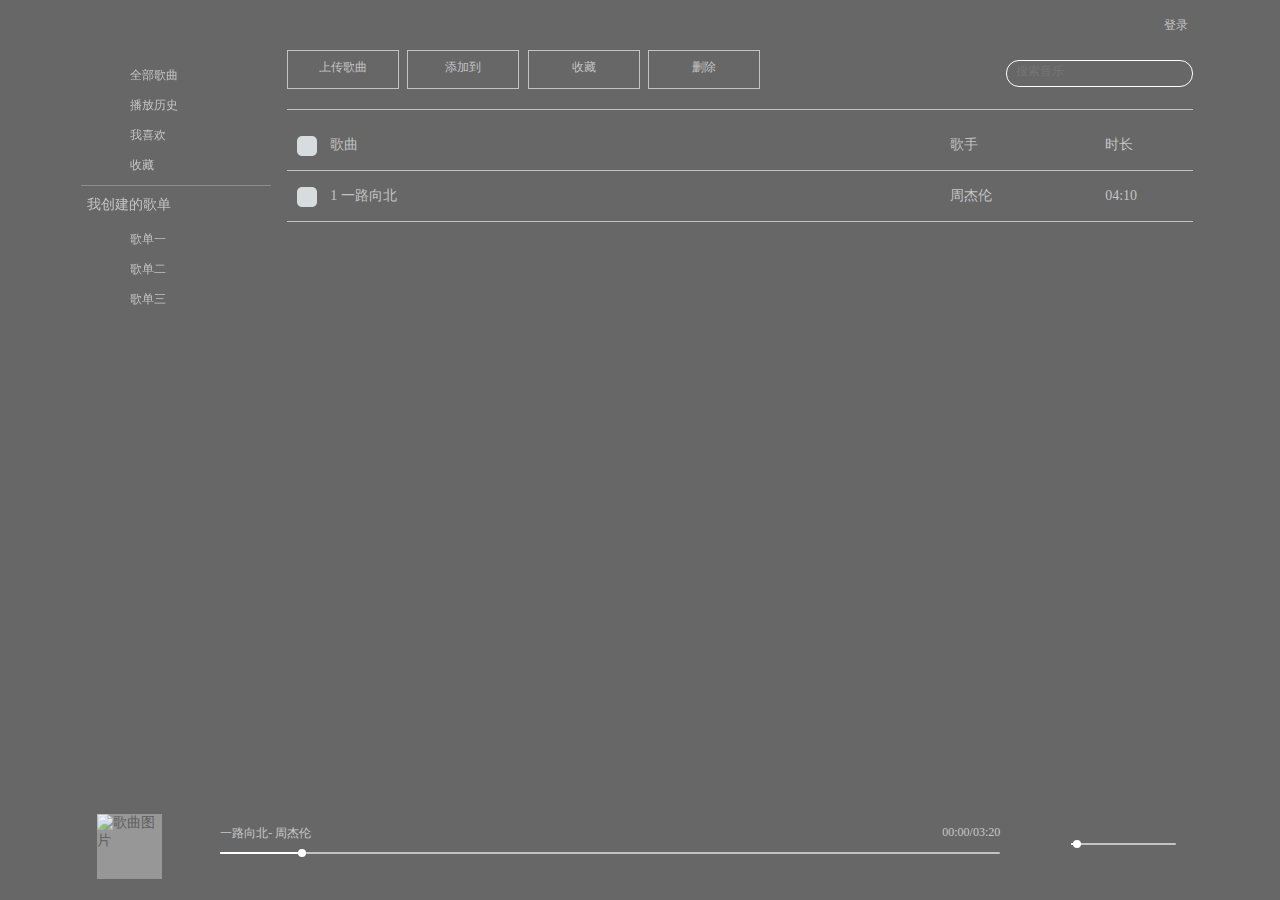
==== index.html @ 874d40dd "first" ====
<!DOCTYPE html>
<html lang="en">
<head>
    <meta charset="UTF-8">
    <meta name="viewport" content="width=device-width, initial-scale=1.0">
    <meta http-equiv="X-UA-Compatible" content="ie=edge">
    <title>FightingMusic</title>
    <!-- logo -->
    <link rel="shortcut icon" href="img/logo.png" type="image/x-icon">
    <!-- <link rel="stylesheet" href="css/style.css"> -->
    <!-- 引入font -->
    <!-- <link rel="stylesheet" href="font/iconfont.css"> -->
    <!-- 引入外部css -->
    <link rel="stylesheet" href="js/icheck-1.x/skins/flat/_all.css">
    <!-- 导入jquery文件 -->
    <script src="js/jquery-3.3.1.min.js"></script>
    <!-- iCheck-1.x的复选框插件-->
    <script src="js/icheck-1.x/icheck.min.js"></script>
    <link rel="stylesheet" href="css/geci.css">
    <link rel="stylesheet" href="css/list.css">
    <link rel="stylesheet" href="https://at.alicdn.com/t/font_845956_yoiptn8a2g.css">
    <style>
        .bobo{position: absolute;top:100%;left: 0;}
    </style>
</head>
<body>
    <!-- home页面 -->
    <div class="player_main" style="z-index:3" id="mainplayer">
        <!-- 头部 -->
        <div class="playernav_bar">       
            <!-- <img src="img/logo1.gif" alt="" width="30" height="30">   -->
            <!-- <a class="playernav_bar_content" href="javascript:;">退出</a>             -->
            <a class="playernav_bar_content" href="javascript:;" id="landingUser">登录</a>
            <!-- <a class="playernav_bar_content"><i class="iconfont icon-touxiang"></i></a> -->
        </div> 
        <!-- 内容区 -->
        <div class="player_content">
            <div class="palyercon_left">
                <ul>
                    <li class="left_li">
                        <i class="iconfont icon-quanbu"></i>
                        <a href="javascript:;">全部歌曲</a>
                    </li>
                    <li class="left_li">
                        <i class="iconfont icon-lishi"></i>
                        <a href="javascript:;">播放历史</a>
                    </li>
                    <li class="left_li">
                        <i class="iconfont icon-aixinkong"></i>
                        <a href="javascript:;">我喜欢</a>
                    </li>
                    <li class="left_li">
                        <i class="iconfont icon-shoucang"></i>
                        <a href="javascript:;">收藏</a>
                    </li>
                </ul>
                <div class="hr"></div>
                <div class="song_sheet">
                    <span>我创建的歌单</span>
                    <a href="javascript:;" class="f_r"><i class="iconfont icon-jiahaotianjia"></i></a>
                </div>
                <ul>
                    <li class="left_li">
                        <i class="iconfont icon-yinle"></i>
                        <a href="javascript:;">歌单一</a>
                    </li>
                    <li class="left_li">
                        <i class="iconfont icon-yinle"></i>
                        <a href="javascript:;">歌单二</a>
                    </li>
                    <li class="left_li">
                        <i class="iconfont icon-yinle"></i>
                        <a href="javascript:;">歌单三</a>
                    </li>
                </ul>
            </div>
            <div class="palyercon_right">
                <!-- 编辑区 -->
                <div class="palyercon_right_tool">
                    <a href="javascript:;" id="shangchuancopyban">
                        <i class="iconfont icon-shangchuancopyban"></i>
                        <span>上传歌曲</span>
                    </a>
                    <a href="javascript:;" class="palyercon_right_tool_add" id="tooladd">
                        <i class="iconfont icon-tianjia"></i>
                        <span>添加到</span>
                    </a>
                    <a href="javascript:;">
                        <i class="iconfont icon-shoucang"></i>
                        <span>收藏</span>
                    </a>
                    <a href="javascript:;">
                        <i class="iconfont icon-lajitong"></i>
                        <span>删除</span>
                    </a>
                    <div class="search_music">
                        <i class="iconfont icon-fangdajing"></i>
                        <input type="text" placeholder="搜索音乐">
                    </div>
                </div>
                <!-- 添加 -->
                <div class="add_songer" style="display:none;" id="addsong">
                    <ul>
                        <li><a href="javascript:;">我喜欢</a></li>
                        <li><a href="javascript:;">收藏</a></li>
                        <li>添加到歌单</li>
                        <li><a href="javascript:;">歌单一</a></li>
                        <li><a href="javascript:;">歌单二</a></li>
                    </ul>
                </div>
                <!-- 详细 -->
                <!-- 播放列表 -->
                <div class="palyercon_right_list">
                    <ul class="songlist_header">
                        <li class=" song_list_li songlist_header_list songlist_header_check"><input type="checkbox"></li>
                        <li class="songlist_header_list songlist_header_song">歌曲</li>
                        <li class="songlist_header_list songlist_header_person">歌手</li>
                        <li class="songlist_header_list songlist_header_time">时长</li>
                    </ul> 
                    <ul class="songlist_header">
                        <li class="song_list">
                            <div class="song_list_content">
                                <div class="songlist_header_list songlist_header_check song_list_li song_cursor"><input type="checkbox"></div>
                                <div class="songlist_header_list songlist_header_song song_cursor">
                                    <span>1</span>
                                    <span>一路向北</span>
                                    <div class="songer_tools ">
                                        <a href="javascript:;"><i class="iconfont icon-aixinkong1"></i></a>
                                        <a href="javascript:;"><i class="iconfont icon-bofangjianxiao"></i></a>
                                        <a href="javascript:;" id="xiangxi"><i class="iconfont icon-gongneng" ></i></a>
                                        <!-- 详细 -->
                                        <div class="xiangxi" id="xiangxixi" style="display:none;">
                                            <ul>
                                                <li><a href="javascript:;">播放</a></li>
                                                <li><a href="javascript:;">收藏</a></li>
                                                <li><a href="javascript:;">下载</a></li>
                                                <li><a href="javascript:;">
                                                        <span>添加到</span>
                                                        <span>></span>
                                                    </a>
                                                </li>
                                            </ul>
                                        </div>
                                    </div>
                                </div>
                                <div class="songlist_header_list songlist_header_person song_cursor">周杰伦</div>
                                <div class="songlist_header_list songlist_header_time ">04:10</div>
                            </div> 
                        </li>

                    </ul>
                </div>
            </div>
        </div>   
        <!-- footer -->
        <div class="music_footer">
            <div class="music_fo_content">
                <div class=" list_music_img " id="imgshow">
                    <img class="f_l" src="https://y.gtimg.cn/music/photo_new/T002R300x300M000002xekbX0f1kdB.jpg?max_age=2592000" alt="歌曲图片" height="65" width="65">
                    <a href="javascript:;" class="f_l"><i class="iconfont icon-xinzhankai"></i></a>
                </div>       
                <a href="javascript:;" class="music_leftsong"><i class="iconfont icon-youbofang-copy-copy"></i></a>
                <div class="music_info zanting">
                    <a href="javascript:;"><i class="iconfont icon-xinzanting" id="zanting"></i></a>
                    <a href="javascript:;"><i class="iconfont icon-xinzanting1"></i></a>                   
                </div>
                <a href="javascript:;"><i class="iconfont icon-youbofang"></i></a>       
                <div class="list_footer_top music_info">
                    <!-- 播放时间 -->
                    <div class="music_time">
                        <div class="music_time_left">
                            <span>一路向北</span>-
                            <span>周杰伦</span>
                        </div>
                        <div class="music_time_right">
                            <span >00:00</span>/<span >03:20</span>  
                        </div>        
                    </div>
                    <!-- 进度条 -->
                    <div class="progress"><div class="progress_bar"></div><span class="progress_toll"></span></div> 
                                   
                </div>
                <div class="music_info">
                    <a href="javascript:;"><i class="iconfont icon-danquxunhuan"></i></a> 
                    <a href="javascript:;" style="display: none;"><i class="iconfont icon-shunxubofang"></i></a>
                    <a href="javascript:;" style="display: none;"><i class="iconfont icon-icon-suijibofang"></i></a>
                    <a href="javascript:;" style="display: none;"><i class="iconfont icon-liebiaoxunhuan"></i></a>  
                </div>
                <div class="music_info">
                    <a href="javascript:;"><i class="iconfont icon-xinaixin1"></i></a>
                </div>
                <a href="javascript:;"><i class="iconfont icon-xinxiazai"></i></a>   
                <div class="music_info sound">
                    <a href="javascript:;"><i class="iconfont icon-xinyinliang"></i></a>
                    <span class="sound_progress music_info"><span class="sound_progress_bar"></span> <span class="progress_toll_sound"></span></span> 
                   
                </div>
            </div>
        </div>
        <!--弹框  -->
        <div class="erro_frame" style="display:none">
            <i class="iconfont icon-danchujinggao erro_frame_commond"></i>
            <div class="erro_frame_commond">请选择操作的单曲</div>
        </div>
    </div>

    <!-- 歌词界面 -->
    <div class="bobo" style="display:none" id="gecipage">
        <a href="javascript:;" class="logo" id="logodowon"><i class="iconfont icon-xialasanjiao-copy"></i></a>   
        <div class="mod_music">
            <!-- 歌词内容区 -->
            <div class="music_content">
                <!-- music-img -->
                <div class="music_content_left"><img src="https://y.gtimg.cn/music/photo_new/T002R300x300M000002xekbX0f1kdB.jpg?max_age=2592000" alt="歌曲图片" height="300" width="300"></div>
                <!-- music geci -->
                <div class="music_content_right">
                    <h1 class="music_header">一路向北</h1>
                    <div class="song_info_name">
                        <span>歌手:</span>
                        <a href="javascript:;">Austin Mahone</a>
                    </div>
                    <div class="song_info_zj">
                        <span>专辑:</span>
                        <a href="javascript:;">ForMe+You</a>
                    </div>
                    <div class="song_info_gc">
                        <p>一路向北 (《头文字D》电影插曲) - 周杰伦 (Jay Chou)</p>
                        <p>词：方文山</p>
                        <p>曲：周杰伦</p>
                        <p>后视镜里的世界</p>
                        <p>越来越远的道别</p>
                        <p>你转身向背 侧脸还是很美</p>
                        <p>我用眼光去追 竟听见你的泪</p>
                        <p>在车窗外面徘徊 是我错失的机会</p>
                        <p>你站的方位 跟我中间隔着泪</p>
                        <p>街景一直在后退</p>
                        <p>你的崩溃在窗外零碎</p>
                        <p>我一路向北 离开有你的季节</p>
                        <p>你说你好累 已无法再爱上谁</p>
                        <p>风在山路吹</p>
                        <p>过往的画面全都是我不对</p>
                        <p> 细数惭愧 我伤你几回</p>
                        <p>后视镜里的世界 越来越远的道别</p>
                        <p>你转身向背 侧脸还是很美</p>
                        <p>我用眼光去追 竟听见你的泪</p>
                        <p>在车窗外面徘徊 是我错失的机会</p>
                        <p>你站的方位 跟我中间隔着泪</p>
                        <p>街景一直在后退</p>
                        <p>你的崩溃在窗外零碎</p>
                        <p>我一路向北 离开有你的季节</p>
                        <p>你说你好累 已无法再爱上谁</p>
                        <p>风在山路吹</p>
                    </div>
                </div>
            </div> 
            <!-- 底部播放条 -->
            <div class="music_footer">
                <div class="music_fo_content">       
                    <a href="javascript:;"><i class="iconfont icon-youbofang-copy-copy"></i></a>
                    <div class="music_info zanting">
                        <a href="javascript:;"><i class="iconfont icon-xinzanting"></i></a>
                        <a href="javascript:;" style="display: none;"><i class="iconfont icon-xinzanting1"></i></a>                   
                    </div>
                    <a href="javascript:;"><i class="iconfont icon-youbofang"></i></a>       
                    <div class="footer_top music_info">
                        <!-- 播放时间 -->
                        <div class="music_time">
                            <div class="music_time_left">
                                <span>一路向北</span>-
                                <span>周杰伦</span>
                            </div>
                            <div class="music_time_right">
                                <span >00:00</span>/<span >03:20</span>  
                            </div>        
                        </div>
                        <!-- 进度条 -->
                        <div class="progress"><div class="progress_bar"></div><span class="progress_toll"></span></div>                
                    </div>
                    <div class="music_info">
                        <a href="javascript:;"><i class="iconfont icon-danquxunhuan"></i></a> 
                        <a href="javascript:;" style="display: none;"><i class="iconfont icon-shunxubofang"></i></a>
                        <a href="javascript:;" style="display: none;"><i class="iconfont icon-icon-suijibofang"></i></a>
                        <a href="javascript:;" style="display: none;"><i class="iconfont icon-liebiaoxunhuan"></i></a>  
                    </div>
                    <div class="music_info">
                        <a href="javascript:;"><i class="iconfont icon-xinaixin1"></i></a>
                    </div>
                    <a href="javascript:;"><i class="iconfont icon-xinxiazai"></i></a>   
                    <div class="music_info sound">
                        <a href="javascript:;"><i class="iconfont icon-xinyinliang"></i></a>
                        <span class="sound_progress music_info"><span class="sound_progress_bar"></span><span class="progress_toll_sound"></span></span> 
                    </div>
                    <div class="music_info" id="playerlan">
                        <a href="javascript:;" title="播放列栏"><i class="iconfont icon-xinbofangliebiao"></i><span class="music_num">4</span></a>        
                    </div>

                </div>
            </div>
            <!-- 播放列栏  -->
            <div class="player" id="player" style="display:none;">
                <h2>播放列表</h2>
                <div class="player_tool">
                    <div class="player_tool_num music_info"><span>3</span>首歌曲</div>
                    <div class="player_tool_del music_info">
                        <i class="iconfont icon-lajitong"></i>
                        <span>删除</span>
                    </div>
                </div>
                <ul class="player_list">
                    <li class="player_list_li">
                        <div class="player_song_title music_info">
                            <h3>一路向北</h3>
                            <p>周杰伦</p>
                        </div>
                        <div class="player_song_iconfont music_info" id="playericon" style="display:none;">
                            <a href="javascript:;"><i class="iconfont icon-bofangjianxiao"></i></a>
                            <a href="javascript:;"> <i class="iconfont icon-aixinkong1"></i></a>
                        </div>
                        <div class="player_song_time music_info">
                            <span>3:20</span>
                        </div>
                    </li>
                </ul>
            </div>            
        </div>   
    </div>       

    <!-- 登陆页面 -->
    <div class="commingpage" style="display:none" id="landingPage">
        <div class="landing">
            <div class="landing_title"><i class="iconfont icon-guanbi"></i></div>
            <p class="landing_title_tt">账号密码登录</p>
            <form action="" id="userform" method="post" onsubmit="return saveUser()">
                <div class="form_content">
                    <label class="form_label">
                        <i class="iconfont icon-touxiang1"></i>
                        <input type="text" name="username" id=""  placeholder="请输入用户名">
                        <i class="iconfont icon-shanchuyinying"></i>
                    </label>
                </div>
                <div class="form_content">
                    <label class="form_label">
                        <i class="iconfont icon-suo"></i>
                        <input type="password" name="username" id="" autofocus="autofocus" placeholder="请输入密码">
                        <i class="iconfont icon-shanchuyinying"></i>
                    </label>
                </div>
                <input type="submit" name="" id="">
            </form> 
            <div class="landing_bottom">
                <span>忘记密码？</span>
                <span>注册账号</span>
                <span>意见反馈</span>
            </div>           
        </div>

    </div>

    <!-- 上传界面  -->
    <div class="commingpage" id="uploadpage" style="display:none">
        <div class="upload_page" >
            <div class="upload_page_title">
                <span><img src="img/logo1.gif" alt="" width="25" height="20">上传歌曲</span>
                <span class="up_landing_title" id="upload"><i class="iconfont icon-guanbi"></i></span>
            </div>
            <div class="upload_page_file upload_page_title">
                <form class="page_file">
                    <div class="test">
                        <span>选择文件</span>   
                    </div>
                    <input type="file" name="" id="">
                    <input type="button" value="上传">
                    <!-- <button>上传</button> -->
                </form>
            </div>
            <div class="upload_page_list">
                <ul class="uplist_title">
                    <li>歌曲</li>
                    <li>文件大小</li>
                    <li>操作</li>
                </ul>
                <ul class="uplist_list uplist_title">
                    <li>一路向北</li>
                    <li>4.4k</li>
                    <li><a href="javascript:;">删除</a></li>
                </ul> 
            </div>
        </div>
    </div>

    <!-- 背景模糊 -->
    <div class="bg-img-mask"></div>
    <div class="bg-img"></div>
    
    <script type="text/javascript" src="js/music.js"></script>
    <script type="text/javascript" src="js/player.js"></script>
    <script>
        $(document).ready(function(){

        

        let play ={
            init(){
                //播放停止切换
                this.togglePlay();
            },
            pre(){

            },
            //暂停播放切换
            togglePlay(){
                // $()
            },
            next(){

            },
            drag(){

            },
            progross(){

            },
            type(){

            },
            like(){

            },
            auido(){

            }
        }
        play.init();
        $('input').iCheck({
            checkboxClass: 'icheckbox_flat-grey',
            radioClass: 'iradio_flat-grey'
          });
        });
        $(document).ready(function(){
            $("#xiangxi").click(function(e){
                $("#xiangxixi").fadeToggle(400) ;
                $("#addsong").hide();
                e.stopPropagation();
            });
            $("#tooladd").click(function(e){
                $("#xiangxixi").hide();
                $("#addsong").fadeToggle(400) ;
                e.stopPropagation();
            })
            $(document).click(function(){
                $("#xiangxixi").hide();
                $("#addsong").hide();
                // $("#player").hide();
            })
            $("#imgshow").click(function(){
                // $("#gecipage").css({"top":"0"}).fadeIn("4000");
                $("#gecipage").css({"display":"block"}).animate({
                    "top":"0",
                    
                },500)
                $("#mainplayer").hide()
            })
            $("#logodowon").click(function(){
                // $("#gecipage").css({"top":"100px"}).fadeOut("4000");
                $("#gecipage").animate({
                    "top":"100%",         
                },500).css({"display":"none"})
                $("#mainplayer").show();
            });
            $("#playerlan").click(function(e){
                if($("#player").css("display") == "none") {
                    $("#player").css({"display":"inline-block"}).animate({
                        "right":"-80px"
                    },"fast");                    
                } else {
                    $("#player").css({"display":"none"}).fadeOut();
                };
                e.stopPropagation();
            });
            $("#landingUser").click(function(){
                $("#landingPage").show();
            });
            $(".landing_title").click(function(){
                $("#landingPage").hide();
            });


            $("#shangchuancopyban").click(function(){
                $("#uploadpage").show();
            });
            $("#upload").click(function(){
                $("#uploadpage").hide();
            });

            // //暂停按钮切换
            // $(".icon-xinzanting1").click(function() {
            //     $(".icon-xinzanting").css("opacity","1");
            //     $(".icon-xinzanting1").css("opacity","0");
            // });
            // $(".icon-xinzanting").click(function() {
            //     $(this)[0].mark= 

            //     $(this).hasClass("icon-xinzanting")

            //     console.log("3")
            //     $(".icon-xinzanting").css("opacity","0")
            //     $(".icon-xinzanting1").css("opacity","1");
            // })
        })
    
    </script>
</body>
</html>
---- font/iconfont.css ----
@font-face {font-family: "iconfont";
  src: url('iconfont.eot?t=1536885951675'); /* IE9*/
  src: url('iconfont.eot?t=1536885951675#iefix') format('embedded-opentype'), /* IE6-IE8 */
  url('[data-uri]') format('woff'),
  url('iconfont.ttf?t=1536885951675') format('truetype'), /* chrome, firefox, opera, Safari, Android, iOS 4.2+*/
  url('iconfont.svg?t=1536885951675#iconfont') format('svg'); /* iOS 4.1- */
}

.iconfont {
  font-family:"iconfont" !important;
  font-size:16px;
  font-style:normal;
  -webkit-font-smoothing: antialiased;
  -moz-osx-font-smoothing: grayscale;
}

.icon-xiazai:before { content: "\e675"; }

.icon-xialaxuanze-:before { content: "\e609"; }

.icon-left:before { content: "\e61d"; }

.icon-aixin1:before { content: "\e61f"; }

.icon-dasanjiaoxing:before { content: "\e620"; }

.icon-weibiaoti-:before { content: "\e622"; }

.icon-danquxunhuan:before { content: "\e623"; }

.icon-danquxunhuan1:before { content: "\e624"; }

.icon-laba:before { content: "\e625"; }

.icon-zanting:before { content: "\e627"; }

.icon-shunxubofangtubiao:before { content: "\e628"; }

.icon-bofangliebiao:before { content: "\e62a"; }
---- js/icheck-1.x/skins/flat/_all.css ----
/* iCheck plugin Flat skin
----------------------------------- */
.icheckbox_flat,
.iradio_flat {
    display: inline-block;
    *display: inline;
    vertical-align: middle;
    margin: 0;
    padding: 0;
    width: 20px;
    height: 20px;
    background: url(flat.png) no-repeat;
    border: none;
    cursor: pointer;
}

.icheckbox_flat {
    background-position: 0 0;
}
    .icheckbox_flat.checked {
        background-position: -22px 0;
    }
    .icheckbox_flat.disabled {
        background-position: -44px 0;
        cursor: default;
    }
    .icheckbox_flat.checked.disabled {
        background-position: -66px 0;
    }

.iradio_flat {
    background-position: -88px 0;
}
    .iradio_flat.checked {
        background-position: -110px 0;
    }
    .iradio_flat.disabled {
        background-position: -132px 0;
        cursor: default;
    }
    .iradio_flat.checked.disabled {
        background-position: -154px 0;
    }

/* HiDPI support */
@media (-o-min-device-pixel-ratio: 5/4), (-webkit-min-device-pixel-ratio: 1.25), (min-resolution: 120dpi) {
    .icheckbox_flat,
    .iradio_flat {
        background-image: url(flat@2x.png);
        -webkit-background-size: 176px 22px;
        background-size: 176px 22px;
    }
}

/* red */
.icheckbox_flat-red,
.iradio_flat-red {
    display: inline-block;
    *display: inline;
    vertical-align: middle;
    margin: 0;
    padding: 0;
    width: 20px;
    height: 20px;
    background: url(red.png) no-repeat;
    border: none;
    cursor: pointer;
}

.icheckbox_flat-red {
    background-position: 0 0;
}
    .icheckbox_flat-red.checked {
        background-position: -22px 0;
    }
    .icheckbox_flat-red.disabled {
        background-position: -44px 0;
        cursor: default;
    }
    .icheckbox_flat-red.checked.disabled {
        background-position: -66px 0;
    }

.iradio_flat-red {
    background-position: -88px 0;
}
    .iradio_flat-red.checked {
        background-position: -110px 0;
    }
    .iradio_flat-red.disabled {
        background-position: -132px 0;
        cursor: default;
    }
    .iradio_flat-red.checked.disabled {
        background-position: -154px 0;
    }

/* HiDPI support */
@media (-o-min-device-pixel-ratio: 5/4), (-webkit-min-device-pixel-ratio: 1.25), (min-resolution: 120dpi) {
    .icheckbox_flat-red,
    .iradio_flat-red {
        background-image: url(red@2x.png);
        -webkit-background-size: 176px 22px;
        background-size: 176px 22px;
    }
}

/* green */
.icheckbox_flat-green,
.iradio_flat-green {
    display: inline-block;
    *display: inline;
    vertical-align: middle;
    margin: 0;
    padding: 0;
    width: 20px;
    height: 20px;
    background: url(green.png) no-repeat;
    border: none;
    cursor: pointer;
}

.icheckbox_flat-green {
    background-position: 0 0;
}
    .icheckbox_flat-green.checked {
        background-position: -22px 0;
    }
    .icheckbox_flat-green.disabled {
        background-position: -44px 0;
        cursor: default;
    }
    .icheckbox_flat-green.checked.disabled {
        background-position: -66px 0;
    }

.iradio_flat-green {
    background-position: -88px 0;
}
    .iradio_flat-green.checked {
        background-position: -110px 0;
    }
    .iradio_flat-green.disabled {
        background-position: -132px 0;
        cursor: default;
    }
    .iradio_flat-green.checked.disabled {
        background-position: -154px 0;
    }

/* HiDPI support */
@media (-o-min-device-pixel-ratio: 5/4), (-webkit-min-device-pixel-ratio: 1.25), (min-resolution: 120dpi) {
    .icheckbox_flat-green,
    .iradio_flat-green {
        background-image: url(green@2x.png);
        -webkit-background-size: 176px 22px;
        background-size: 176px 22px;
    }
}

/* blue */
.icheckbox_flat-blue,
.iradio_flat-blue {
    display: inline-block;
    *display: inline;
    vertical-align: middle;
    margin: 0;
    padding: 0;
    width: 20px;
    height: 20px;
    background: url(blue.png) no-repeat;
    border: none;
    cursor: pointer;
}

.icheckbox_flat-blue {
    background-position: 0 0;
}
    .icheckbox_flat-blue.checked {
        background-position: -22px 0;
    }
    .icheckbox_flat-blue.disabled {
        background-position: -44px 0;
        cursor: default;
    }
    .icheckbox_flat-blue.checked.disabled {
        background-position: -66px 0;
    }

.iradio_flat-blue {
    background-position: -88px 0;
}
    .iradio_flat-blue.checked {
        background-position: -110px 0;
    }
    .iradio_flat-blue.disabled {
        background-position: -132px 0;
        cursor: default;
    }
    .iradio_flat-blue.checked.disabled {
        background-position: -154px 0;
    }

/* HiDPI support */
@media (-o-min-device-pixel-ratio: 5/4), (-webkit-min-device-pixel-ratio: 1.25), (min-resolution: 120dpi) {
    .icheckbox_flat-blue,
    .iradio_flat-blue {
        background-image: url(blue@2x.png);
        -webkit-background-size: 176px 22px;
        background-size: 176px 22px;
    }
}

/* aero */
.icheckbox_flat-aero,
.iradio_flat-aero {
    display: inline-block;
    *display: inline;
    vertical-align: middle;
    margin: 0;
    padding: 0;
    width: 20px;
    height: 20px;
    background: url(aero.png) no-repeat;
    border: none;
    cursor: pointer;
}

.icheckbox_flat-aero {
    background-position: 0 0;
}
    .icheckbox_flat-aero.checked {
        background-position: -22px 0;
    }
    .icheckbox_flat-aero.disabled {
        background-position: -44px 0;
        cursor: default;
    }
    .icheckbox_flat-aero.checked.disabled {
        background-position: -66px 0;
    }

.iradio_flat-aero {
    background-position: -88px 0;
}
    .iradio_flat-aero.checked {
        background-position: -110px 0;
    }
    .iradio_flat-aero.disabled {
        background-position: -132px 0;
        cursor: default;
    }
    .iradio_flat-aero.checked.disabled {
        background-position: -154px 0;
    }

/* HiDPI support */
@media (-o-min-device-pixel-ratio: 5/4), (-webkit-min-device-pixel-ratio: 1.25), (min-resolution: 120dpi) {
    .icheckbox_flat-aero,
    .iradio_flat-aero {
        background-image: url(aero@2x.png);
        -webkit-background-size: 176px 22px;
        background-size: 176px 22px;
    }
}

/* grey */
.icheckbox_flat-grey,
.iradio_flat-grey {
    display: inline-block;
    *display: inline;
    vertical-align: middle;
    margin: 0;
    padding: 0;
    width: 20px;
    height: 20px;
    background: url(grey.png) no-repeat;
    border: none;
    cursor: pointer;
}

.icheckbox_flat-grey {
    background-position: 0 0;
}
    .icheckbox_flat-grey.checked {
        background-position: -22px 0;
    }
    .icheckbox_flat-grey.disabled {
        background-position: -44px 0;
        cursor: default;
    }
    .icheckbox_flat-grey.checked.disabled {
        background-position: -66px 0;
    }

.iradio_flat-grey {
    background-position: -88px 0;
}
    .iradio_flat-grey.checked {
        background-position: -110px 0;
    }
    .iradio_flat-grey.disabled {
        background-position: -132px 0;
        cursor: default;
    }
    .iradio_flat-grey.checked.disabled {
        background-position: -154px 0;
    }

/* HiDPI support */
@media (-o-min-device-pixel-ratio: 5/4), (-webkit-min-device-pixel-ratio: 1.25), (min-resolution: 120dpi) {
    .icheckbox_flat-grey,
    .iradio_flat-grey {
        background-image: url(grey@2x.png);
        -webkit-background-size: 176px 22px;
        background-size: 176px 22px;
    }
}

/* orange */
.icheckbox_flat-orange,
.iradio_flat-orange {
    display: inline-block;
    *display: inline;
    vertical-align: middle;
    margin: 0;
    padding: 0;
    width: 20px;
    height: 20px;
    background: url(orange.png) no-repeat;
    border: none;
    cursor: pointer;
}

.icheckbox_flat-orange {
    background-position: 0 0;
}
    .icheckbox_flat-orange.checked {
        background-position: -22px 0;
    }
    .icheckbox_flat-orange.disabled {
        background-position: -44px 0;
        cursor: default;
    }
    .icheckbox_flat-orange.checked.disabled {
        background-position: -66px 0;
    }

.iradio_flat-orange {
    background-position: -88px 0;
}
    .iradio_flat-orange.checked {
        background-position: -110px 0;
    }
    .iradio_flat-orange.disabled {
        background-position: -132px 0;
        cursor: default;
    }
    .iradio_flat-orange.checked.disabled {
        background-position: -154px 0;
    }

/* HiDPI support */
@media (-o-min-device-pixel-ratio: 5/4), (-webkit-min-device-pixel-ratio: 1.25), (min-resolution: 120dpi) {
    .icheckbox_flat-orange,
    .iradio_flat-orange {
        background-image: url(orange@2x.png);
        -webkit-background-size: 176px 22px;
        background-size: 176px 22px;
    }
}

/* yellow */
.icheckbox_flat-yellow,
.iradio_flat-yellow {
    display: inline-block;
    *display: inline;
    vertical-align: middle;
    margin: 0;
    padding: 0;
    width: 20px;
    height: 20px;
    background: url(yellow.png) no-repeat;
    border: none;
    cursor: pointer;
}

.icheckbox_flat-yellow {
    background-position: 0 0;
}
    .icheckbox_flat-yellow.checked {
        background-position: -22px 0;
    }
    .icheckbox_flat-yellow.disabled {
        background-position: -44px 0;
        cursor: default;
    }
    .icheckbox_flat-yellow.checked.disabled {
        background-position: -66px 0;
    }

.iradio_flat-yellow {
    background-position: -88px 0;
}
    .iradio_flat-yellow.checked {
        background-position: -110px 0;
    }
    .iradio_flat-yellow.disabled {
        background-position: -132px 0;
        cursor: default;
    }
    .iradio_flat-yellow.checked.disabled {
        background-position: -154px 0;
    }

/* HiDPI support */
@media (-o-min-device-pixel-ratio: 5/4), (-webkit-min-device-pixel-ratio: 1.25), (min-resolution: 120dpi) {
    .icheckbox_flat-yellow,
    .iradio_flat-yellow {
        background-image: url(yellow@2x.png);
        -webkit-background-size: 176px 22px;
        background-size: 176px 22px;
    }
}

/* pink */
.icheckbox_flat-pink,
.iradio_flat-pink {
    display: inline-block;
    *display: inline;
    vertical-align: middle;
    margin: 0;
    padding: 0;
    width: 20px;
    height: 20px;
    background: url(pink.png) no-repeat;
    border: none;
    cursor: pointer;
}

.icheckbox_flat-pink {
    background-position: 0 0;
}
    .icheckbox_flat-pink.checked {
        background-position: -22px 0;
    }
    .icheckbox_flat-pink.disabled {
        background-position: -44px 0;
        cursor: default;
    }
    .icheckbox_flat-pink.checked.disabled {
        background-position: -66px 0;
    }

.iradio_flat-pink {
    background-position: -88px 0;
}
    .iradio_flat-pink.checked {
        background-position: -110px 0;
    }
    .iradio_flat-pink.disabled {
        background-position: -132px 0;
        cursor: default;
    }
    .iradio_flat-pink.checked.disabled {
        background-position: -154px 0;
    }

/* HiDPI support */
@media (-o-min-device-pixel-ratio: 5/4), (-webkit-min-device-pixel-ratio: 1.25), (min-resolution: 120dpi) {
    .icheckbox_flat-pink,
    .iradio_flat-pink {
        background-image: url(pink@2x.png);
        -webkit-background-size: 176px 22px;
        background-size: 176px 22px;
    }
}

/* purple */
.icheckbox_flat-purple,
.iradio_flat-purple {
    display: inline-block;
    *display: inline;
    vertical-align: middle;
    margin: 0;
    padding: 0;
    width: 20px;
    height: 20px;
    background: url(purple.png) no-repeat;
    border: none;
    cursor: pointer;
}

.icheckbox_flat-purple {
    background-position: 0 0;
}
    .icheckbox_flat-purple.checked {
        background-position: -22px 0;
    }
    .icheckbox_flat-purple.disabled {
        background-position: -44px 0;
        cursor: default;
    }
    .icheckbox_flat-purple.checked.disabled {
        background-position: -66px 0;
    }

.iradio_flat-purple {
    background-position: -88px 0;
}
    .iradio_flat-purple.checked {
        background-position: -110px 0;
    }
    .iradio_flat-purple.disabled {
        background-position: -132px 0;
        cursor: default;
    }
    .iradio_flat-purple.checked.disabled {
        background-position: -154px 0;
    }

/* HiDPI support */
@media (-o-min-device-pixel-ratio: 5/4), (-webkit-min-device-pixel-ratio: 1.25), (min-resolution: 120dpi), (min-resolution: 1.25dppx) {
    .icheckbox_flat-purple,
    .iradio_flat-purple {
        background-image: url(purple@2x.png);
        -webkit-background-size: 176px 22px;
        background-size: 176px 22px;
    }
}
---- css/geci.css ----
*{padding: 0;margin: 0;}
body,html,.bobo {width: 100%;height: 100%;min-width: 1100px;background-color:#9e9ea0;font-size: 14px;overflow: hidden;}
a{text-decoration: none;color: #c3c3c3;font-size: 12px;padding-left: 3px;}
a:hover{color: rgb(50, 204, 153);}
/* commond */
.bg-img,.bg-img-mask{position: absolute; top: 0;left: 0;}
/* 背景 */
.bg-img{min-width: 100%;min-height: 100%; background: url("https://y.gtimg.cn/music/photo_new/T002R300x300M000002xekbX0f1kdB.jpg?max_age=2592000") no-repeat fixed center;z-index: 1;background-size: cover;filter: blur(30px)}
.bg-img-mask { width: 100%;height: 100%; background-color: rgba(0,0,0,.35);z-index: 2;box-shadow: none;}
/* main */
.mod_music {position: relative;z-index: 3;height: 100%;margin: 0 6%;}
.logo{position: absolute; z-index: 3;font-size: 18px;font-weight: bold;color: #fff;top: 40px;left: 60px;}
/* content */
.music_content {position: absolute;top: 3%;bottom: 18%;min-height: 350px;cursor: default;width: 100%;}
.music_content_left{display: inline-block;position: absolute;height: 100%; width: 50%}
.music_content_left img{    border-radius: 100%;    position: absolute;top: 50%;left: 50%;margin-top: -161px;margin-left: -107px;}
.music_content_right{display: inline-block;position:absolute;top:0;height: 100%;width: 680px;left: 50%;}
/* music content */
.music_header {display: block;font-weight: 500;line-height: 45px;color: #fff;font-size: 24px;padding-top: 30px;}
.song_info_name{display:inline-block;padding-right: 20px;}
.song_info_name span{color: #c3c3c3;}
.song_info_zj{display:inline-block;}
.song_info_zj span{color: #c3c3c3;}
.song_info_gc{overflow-y: scroll;height: 71%; position: absolute;top: 130px;left: 0;cursor: -webkit-grab;}
.song_info_gc p{line-height: 34px;font-size: 14px;color:#fff;margin-right: 120px;}
/* 滚动条 */
.song_info_gc::-webkit-scrollbar{height: 30px;width: 7px;background-color: rgba(107, 105, 105, 0.13);border-radius: 10px;}
.song_info_gc::-webkit-scrollbar-thumb{height: 10px;background-color: #c3c3c3;border-radius: 10px;} 
/* footer_时间 */
.music_time{color: rgba(225,225,225,.8);position: relative;width: 100%;font-size: 12px;}
.music_time_left{display: inline-block;}
.music_time_right{display: inline-block;float: right;}
/* footer */
.music_footer{position: absolute;bottom: 0;left: 10px;height: 86px;width: 100%;}
.footer_top{position: relative;margin: 0 10px;width: 63%;}

/* .star {float: left;} */
.end{position: absolute;right: 0;}
.progress{background-color: #c3c3c3;height: 2px;width: 100%;position: relative;margin-bottom: 20px;border-radius: 12px;top: 10px;cursor: pointer}
.progress_bar{border-radius: 10px;position: absolute;top: 0;left: 0;height: 100%;width: 10%;background-color: #fff;}
.sound_progress{background-color: #c3c3c3;height: 2px;width: 70%;position: relative;margin-bottom: 20px;border-radius: 12px;top: 28px;}
.sound_progress_bar{border-radius: 10px;position: absolute;top: 0;left: 0;height: 100%;width: 10%;background-color: #fff;}
.music_info{display: inline-block;}
.sound{width: 150px;position: relative;}
/* footer */
.music_fo_content{display: block;width: 85%;margin: 0 auto;height: 100%;min-width: 1300px;padding: 0 10px;}
.music_fo_content a {padding: 5px;position: relative;top: 14px;}
.music_fo_content a  .iconfont {font-size: 18px;}
/* .zanting{position: relative;top: 4px;}
.icon-xinzanting{font-size: 26px !important;} */
.music_num{font-size: 16px;color: #c3c3c3;position: relative;top: 13px;left: -5px;}

/* 小球 */
.progress_toll{height: 8px;width: 8px;border-radius: 50px;background-color: #fff;position: absolute;top: -3px;left: 10%;}

.progress_toll_sound{height: 8px;width: 8px;border-radius: 50px;background-color: #fff;position: absolute;top: -3px;left: 2%;}

/* 播放列表 */
.player{position: absolute;width: 300px;height: 562px;background:rgba(255,255,255,1);box-shadow:17px 10px 35px rgba(0,0,0,0.3);top: 10px;right: -50%;}
.player h2 {font-size:18px;font-family:MicrosoftYaHei;color:rgba(87,87,87,1);font-weight: normal;margin: 20px 20px 0px 20px;}
.player_tool{margin: 5px 20px 20px 20px;font-size:12px;color:rgba(164,164,164,1);font-family:MicrosoftYaHei;}
.player_tool_del{float: right;cursor: pointer;}
.player_tool_del:hover {color: #414141;}

.player_list{height: 80%;overflow-y: scroll;}
.player_list::-webkit-scrollbar{height: 30px;width: 7px;background-color: rgba(107, 105, 105, 0.13);border-radius: 10px;}
.player_list::-webkit-scrollbar-thumb{height: 10px;background-color: #c3c3c3;border-radius: 10px;} 

.player_list_li{display: block;padding: 10px 20px 10px 20px;border-bottom: 1px solid rgba(225,225,225,.8)}
.player_song_title h3{font-size:14px;color:rgba(94,94,94,1);font-family:MicrosoftYaHei;}
.player_song_title p{font-size:12px;color:rgba(153,153,153,1);font-family:MicrosoftYaHei;line-height: 20px;}
.player_song_iconfont{float: right;}
.player_list_li:hover {background-color:rgb(234, 234, 234);color: #fff;}
.player_song_iconfont .iconfont {color:#c3c3c3;line-height: 35px;padding-left: 5px;font-size: 20px;}
.player_song_iconfont .iconfont:hover {color: #fff !important;}
/* .icon-aixin1{color: #e65757;} */
.player_song_time{color: rgba(153,153,153,1);float: right;font-size: 12px;line-height: 54px;float: right;}
.player_list_li:hover .player_song_iconfont{display:inline-block !important;z-index: 2;}
.player_list_li:hover .player_song_time{display: none;}


/* 登陆页面 */
.landing{position: absolute;height: 350px;width: 350px;top: 50%;left: 50%;margin-left: -150px;margin-top: -150px;background-color: #fff;}
.commingpage{position: absolute; top: 0;height: 100%;width: 100%;background-color: rgba(0, 0, 0, 0.45);z-index: 5;}
.landing_title{text-align: right;padding: 10px;color: #c3c3c3;cursor: pointer;}
.landing_title_tt{font-size: 16px;background:rgba(255,255,255,1);text-align: center;display: block;padding: 20px 0;}
#userform{text-align: center;}
.form_content{margin:10px 30px;;color: rgb(187, 186, 186);border-bottom: 1px solid rgba(238,238,238,1);padding: 10px 0;}
.form_label input{border: none;outline: none; color: #707070;width: 240px;}
.form_label .iconfont {font-size: 16px;}
input[type="submit"] {width: 82%;margin: 10px;outline: none;border: none;padding: 10px 0;background-color: steelblue;color: #fff;}
.landing_bottom{position: absolute;bottom: 0;right: 0;font-size: 10px;padding: 0 10px 10px 0;color: #c3c3c3;}
.landing_bottom span{ padding:0 5px;border-right: 1px solid rgba(238,238,238,1);cursor: pointer;}
.landing_bottom span:last-child {border-right: none;}


/* 上传页面 */
.upload_page{position: absolute;height: 350px;width: 700px;top: 50%;left: 50%;margin-left: -305px;margin-top: -178px;background-color: #fff;}
.upload_page_title{padding:10px; background:rgba(236, 236, 236, 0.48);}
.upload_page_title span:first-child{color: #707070;}
.up_landing_title{text-align: right;color: #c3c3c3;cursor: pointer;float: right;    padding-top: 2px;}
.upload_page_file{height: 100px;text-align: center;position: relative; border-bottom: 1px solid rgba(8, 8, 8, 0.12);}
input[type="file"]{height: 39px;background-color: red;position: relative;top: 15px;width: 352px;left: -13px;z-index: 5;opacity: 0;}
.test{position: absolute;width: 50%;border: 1px solid silver;height: 37px;left: 17%;top: 27%;}
.test span{ border-right: 1px solid silver;line-height: 38px;float: left;padding: 0 10px;}
input[type="button"] {width: 12%;outline: none;border: none;padding: 10px 0;background-color: steelblue;color: #fff;position: relative;top: 23px;left: 10px;}

/* 上传列表样式 */
.upload_page_list{position: relative;}
.uplist_title{height: 40px;line-height: 40px;border-bottom: 1px solid rgba(8, 8, 8, 0.12);}
.upload_page_list li{display: inline-block;width: 31%;padding-left: 10px;font-size: 14px;color: #3c3c3c;text-align: center;}
---- css/list.css ----
*{padding: 0;margin: 0;}
body,html {width: 100%;height: 100%;min-width: 1100px;background-color:#9e9ea0;font-size: 14px;overflow: hidden;}
a{text-decoration: none;color: #c3c3c3;font-size: 12px;padding-left: 3px;}
a:hover{color: #fff;}
/*  */

/* footer_时间 */
.music_time{color: rgba(225,225,225,.8);position: relative;width: 100%;font-size: 12px;}
.music_time_left{display: inline-block;}
.music_time_right{display: inline-block;float: right;}
/* footer */

/* .star {float: left;} */
.end{position: absolute;right: 0;}
.progress{background-color: #c3c3c3;height: 2px;width: 100%;position: relative;margin-bottom: 20px;border-radius: 12px;top: 10px;}
.progress_bar{border-radius: 10px;position: absolute;top: 0;left: 0;height: 100%;width: 10%;background-color: #fff;}
.sound_progress{background-color: #c3c3c3;height: 2px;width: 70%;position: relative;margin-bottom: 20px;border-radius: 12px;top: 28px;}
.sound_progress_bar{border-radius: 10px;position: absolute;top: 0;left: 0;height: 100%;width: 10%;background-color: #fff;}
.music_info{display: inline-block;}
.sound{width: 150px;}
/* footer */
.music_fo_content{display: block;width: 85%;margin: 0 auto;height: 100%;min-width: 1300px;padding: 0 10px;}
.music_fo_content a {padding: 5px;position: relative;top: 14px;}
.music_fo_content a  .iconfont {font-size: 18px;}

.music_num{font-size: 16px;color: #c3c3c3;position: relative;top: 0;left: 0;}
.icon-xinaixin1{color: #e65757;}



/* 新 */
.player_main{height: 100%;position: relative; margin: 0 6%;}
ul li{list-style: none;}
/* 头部 */
.playernav_bar{width: 100%;height: 50px;line-height: 50px}
.playernav_bar_content{float: right;padding-right: 15px;}
.icon-touxiang{color: #c3c3c3;}
/* footer_list */
.list_footer_top{position: relative;margin: 0 20px;width: 60%;}
.list_music_img{position: relative;padding-right: 10px;}
.list_music_img a{position: absolute;left: 14px;top: 15px;z-index: 2;color: #fff;}
.list_music_img a::after{content: "";height: 65px;width: 65px;background-color: rgba(225,225,225,.4);position: absolute;z-index: -1;left: -14px;top: -15px;}
.f_l{float: left;}
.f_r{float: right;}
.music_leftsong{padding-left: 10px !important;}
/* 左 内容区 */
.player_content{position: absolute;top: 50px;bottom: 18%;width: 100%;min-height: 328px;cursor: default;}
.palyercon_left{position: fixed;width: 200px;min-height: 328px;height: 547px;}
.left_li{position: relative;top: 10px;padding-left: 50px;line-height: 30px;}
.left_li .iconfont {color: #c3c3c3;}
.hr{width:190px;border-bottom:1px solid rgba(255,255,255,1);opacity:0.25; margin-top: 15px;margin-left: 4px;}
.song_sheet{padding: 10px 10px 0 10px;color: #c3c3c3;}

/* 右 内容区 */
.palyercon_right{margin-left: 200px;height: 100%;}
.palyercon_right_tool{margin: 0 10px;padding-bottom: 20px;border-bottom: 1px solid #c3c3c3;}
.palyercon_right_tool a{padding: 10px;border: 1px solid #c3c3c3;display: inline-block;width: 90px;text-align: center;margin-right: 5px;}
.palyercon_right_tool span {    display: inline-table;position: relative;top: -2px;}
/* .palyercon_right_tool .iconfont{vertical-align: middle;} */
/* 搜索音乐 */
.search_music{display: inline-block;float: right;width:185px;height:25px;border:1px solid rgba(255,255,255,1);border-radius:13px;top: 10px;position: relative;}
.search_music input {height: 22px;border-radius: 13px;width: 150px;background-color: transparent;border: none;outline: none;color: #c3c3c3;font-size: 12px;position: relative;top: -1px;}
.search_music .iconfont {color: rgba(225,225,225,.5);padding-left: 5px;display: inline-block;padding-top: 3px;}

/* 列表 */
.palyercon_right_list{position: relative;height: 450px;overflow-x: hidden;overflow-y: scroll;margin-top: 10px;}
.palyercon_right_list::-webkit-scrollbar{height: 30px;width: 7px;background-color: rgba(107, 105, 105, 0.13);border-radius: 10px;}
.palyercon_right_list::-webkit-scrollbar-thumb{height: 10px;background-color: #c3c3c3;border-radius: 10px;} 

.songlist_header{height: 50px;line-height: 50px;border-bottom:1px solid #c3c3c3;color: #c3c3c3;position: relative;margin: 0 10px;}
.songlist_header_list{display: inline-block;}
.songlist_header_song{width: 68%;}
.songlist_header_person{width: 26%;color: inherit;}
.songlist_header_time{position: absolute;top: 0;right: 38px;width: 50px;}
.songlist_header_check{padding-right: 10px;}
input[type="checkbox"]{height: 14px;width: 14px;}

.songer_tools{display:none;float: right;padding-right: 10px;}
/* none */
.songer_tools a{padding: 0 5px;}

.song_cursor{cursor: pointer;}
.song_list_content:hover {background-color: rgba(107, 105, 105, 0.13);color: #fff;}
.song_list:hover .songer_tools{display: inline-block;color: #fff;}
/* .song_list:hover a{color: #fff;} */
.song_list_li{padding: 0 10px;}


/* 添加到 */
.add_songer{position: absolute;background-color: rgb(255, 255, 255);top: 39px;left: 373px;z-index: 4;}
.add_songer ul {width: 110px;text-align: center;}
.add_songer ul li{line-height: 50px;}

/* 添加 */
.palyercon_right_tool_add:active .add_songer{background-color: red;}

/* 详细 */
.xiangxi{position: absolute;background-color: rgb(255, 255, 255);top: 31px;left: 701px;}
.xiangxi ul {width: 110px;text-align: center;}
.xiangxi ul li:hover,.add_songer ul li:hover {background-color: rgb(65, 62, 62);color: #fff;}


/* 弹框 */
.erro_frame{position: absolute;width: 154px;height: 136px;background:rgba(51,51,51,1);opacity:0.46;border-radius:5px;top: 50%;left: 50%;margin-top: -142px;margin-left: -65px;}
.erro_frame .iconfont {font-size: 60px;padding: 10px 0;}
.erro_frame_commond {display: block;text-align: center;color: #fff;}

/* 暂停 */
.zanting a:last-child{position: absolute;top: 7px;}
.zanting a:last-child .iconfont {font-size: 26px;opacity: 1;}
.zanting{position: relative;top: 4px;}
.icon-xinzanting{font-size: 26px !important;opacity: 0;}
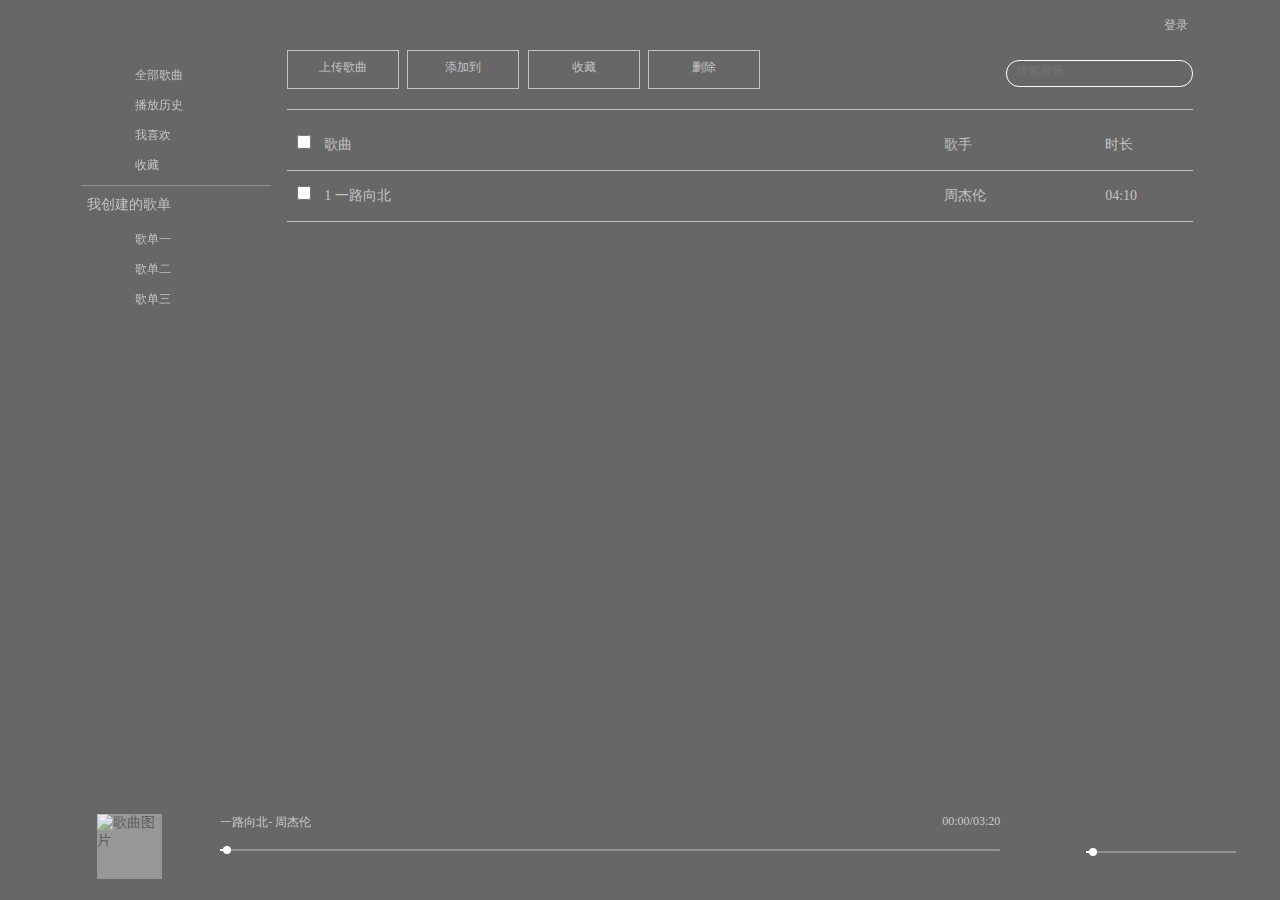
==== commit ef7dfba9: "滚动条" ====
--- a/index.html
+++ b/index.html
@@ -38,20 +38,16 @@
             <div class="palyercon_left">
                 <ul>
                     <li class="left_li">
-                        <i class="iconfont icon-quanbu"></i>
-                        <a href="javascript:;">全部歌曲</a>
-                    </li>
-                    <li class="left_li">
-                        <i class="iconfont icon-lishi"></i>
-                        <a href="javascript:;">播放历史</a>
-                    </li>
-                    <li class="left_li">
-                        <i class="iconfont icon-aixinkong"></i>
-                        <a href="javascript:;">我喜欢</a>
-                    </li>
-                    <li class="left_li">
-                        <i class="iconfont icon-shoucang"></i>
-                        <a href="javascript:;">收藏</a>
+                        <a href="javascript:;"><i class="iconfont icon-quanbu"></i><span>全部歌曲</span></a>
+                    </li>
+                    <li class="left_li">
+                        <a href="javascript:;"><i class="iconfont icon-lishi"></i><span>播放历史</span></a>
+                    </li>
+                    <li class="left_li">
+                        <a href="javascript:;"><i class="iconfont icon-aixinkong"></i><span>我喜欢</span></a>
+                    </li>
+                    <li class="left_li">
+                        <a href="javascript:;"><i class="iconfont icon-shoucang"></i><span>收藏</span></a>
                     </li>
                 </ul>
                 <div class="hr"></div>
@@ -61,16 +57,13 @@
                 </div>
                 <ul>
                     <li class="left_li">
-                        <i class="iconfont icon-yinle"></i>
-                        <a href="javascript:;">歌单一</a>
-                    </li>
-                    <li class="left_li">
-                        <i class="iconfont icon-yinle"></i>
-                        <a href="javascript:;">歌单二</a>
-                    </li>
-                    <li class="left_li">
-                        <i class="iconfont icon-yinle"></i>
-                        <a href="javascript:;">歌单三</a>
+                        <a href="javascript:;"><i class="iconfont icon-yinle"></i><span>歌单一</span></a>
+                    </li>
+                    <li class="left_li">
+                        <a href="javascript:;"><i class="iconfont icon-yinle"></i><span>歌单二</span></a>
+                    </li>
+                    <li class="left_li">
+                        <a href="javascript:;"> <i class="iconfont icon-yinle"></i><span>歌单三</span></a>
                     </li>
                 </ul>
             </div>
@@ -110,93 +103,11 @@
                 </div>
                 <!-- 详细 -->
                 <!-- 播放列表 -->
-                <div class="palyercon_right_list">
-                    <ul class="songlist_header">
-                        <li class=" song_list_li songlist_header_list songlist_header_check"><input type="checkbox"></li>
-                        <li class="songlist_header_list songlist_header_song">歌曲</li>
-                        <li class="songlist_header_list songlist_header_person">歌手</li>
-                        <li class="songlist_header_list songlist_header_time">时长</li>
-                    </ul> 
-                    <ul class="songlist_header">
-                        <li class="song_list">
-                            <div class="song_list_content">
-                                <div class="songlist_header_list songlist_header_check song_list_li song_cursor"><input type="checkbox"></div>
-                                <div class="songlist_header_list songlist_header_song song_cursor">
-                                    <span>1</span>
-                                    <span>一路向北</span>
-                                    <div class="songer_tools ">
-                                        <a href="javascript:;"><i class="iconfont icon-aixinkong1"></i></a>
-                                        <a href="javascript:;"><i class="iconfont icon-bofangjianxiao"></i></a>
-                                        <a href="javascript:;" id="xiangxi"><i class="iconfont icon-gongneng" ></i></a>
-                                        <!-- 详细 -->
-                                        <div class="xiangxi" id="xiangxixi" style="display:none;">
-                                            <ul>
-                                                <li><a href="javascript:;">播放</a></li>
-                                                <li><a href="javascript:;">收藏</a></li>
-                                                <li><a href="javascript:;">下载</a></li>
-                                                <li><a href="javascript:;">
-                                                        <span>添加到</span>
-                                                        <span>></span>
-                                                    </a>
-                                                </li>
-                                            </ul>
-                                        </div>
-                                    </div>
-                                </div>
-                                <div class="songlist_header_list songlist_header_person song_cursor">周杰伦</div>
-                                <div class="songlist_header_list songlist_header_time ">04:10</div>
-                            </div> 
-                        </li>
-
-                    </ul>
-                </div>
+                <div class="palyercon_right_list" id="songlist"></div>
             </div>
         </div>   
         <!-- footer -->
-        <div class="music_footer">
-            <div class="music_fo_content">
-                <div class=" list_music_img " id="imgshow">
-                    <img class="f_l" src="https://y.gtimg.cn/music/photo_new/T002R300x300M000002xekbX0f1kdB.jpg?max_age=2592000" alt="歌曲图片" height="65" width="65">
-                    <a href="javascript:;" class="f_l"><i class="iconfont icon-xinzhankai"></i></a>
-                </div>       
-                <a href="javascript:;" class="music_leftsong"><i class="iconfont icon-youbofang-copy-copy"></i></a>
-                <div class="music_info zanting">
-                    <a href="javascript:;"><i class="iconfont icon-xinzanting" id="zanting"></i></a>
-                    <a href="javascript:;"><i class="iconfont icon-xinzanting1"></i></a>                   
-                </div>
-                <a href="javascript:;"><i class="iconfont icon-youbofang"></i></a>       
-                <div class="list_footer_top music_info">
-                    <!-- 播放时间 -->
-                    <div class="music_time">
-                        <div class="music_time_left">
-                            <span>一路向北</span>-
-                            <span>周杰伦</span>
-                        </div>
-                        <div class="music_time_right">
-                            <span >00:00</span>/<span >03:20</span>  
-                        </div>        
-                    </div>
-                    <!-- 进度条 -->
-                    <div class="progress"><div class="progress_bar"></div><span class="progress_toll"></span></div> 
-                                   
-                </div>
-                <div class="music_info">
-                    <a href="javascript:;"><i class="iconfont icon-danquxunhuan"></i></a> 
-                    <a href="javascript:;" style="display: none;"><i class="iconfont icon-shunxubofang"></i></a>
-                    <a href="javascript:;" style="display: none;"><i class="iconfont icon-icon-suijibofang"></i></a>
-                    <a href="javascript:;" style="display: none;"><i class="iconfont icon-liebiaoxunhuan"></i></a>  
-                </div>
-                <div class="music_info">
-                    <a href="javascript:;"><i class="iconfont icon-xinaixin1"></i></a>
-                </div>
-                <a href="javascript:;"><i class="iconfont icon-xinxiazai"></i></a>   
-                <div class="music_info sound">
-                    <a href="javascript:;"><i class="iconfont icon-xinyinliang"></i></a>
-                    <span class="sound_progress music_info"><span class="sound_progress_bar"></span> <span class="progress_toll_sound"></span></span> 
-                   
-                </div>
-            </div>
-        </div>
+        <div class="music_footer" id="footerpage"></div>
         <!--弹框  -->
         <div class="erro_frame" style="display:none">
             <i class="iconfont icon-danchujinggao erro_frame_commond"></i>
@@ -205,200 +116,28 @@
     </div>
 
     <!-- 歌词界面 -->
-    <div class="bobo" style="display:none" id="gecipage">
-        <a href="javascript:;" class="logo" id="logodowon"><i class="iconfont icon-xialasanjiao-copy"></i></a>   
-        <div class="mod_music">
-            <!-- 歌词内容区 -->
-            <div class="music_content">
-                <!-- music-img -->
-                <div class="music_content_left"><img src="https://y.gtimg.cn/music/photo_new/T002R300x300M000002xekbX0f1kdB.jpg?max_age=2592000" alt="歌曲图片" height="300" width="300"></div>
-                <!-- music geci -->
-                <div class="music_content_right">
-                    <h1 class="music_header">一路向北</h1>
-                    <div class="song_info_name">
-                        <span>歌手:</span>
-                        <a href="javascript:;">Austin Mahone</a>
-                    </div>
-                    <div class="song_info_zj">
-                        <span>专辑:</span>
-                        <a href="javascript:;">ForMe+You</a>
-                    </div>
-                    <div class="song_info_gc">
-                        <p>一路向北 (《头文字D》电影插曲) - 周杰伦 (Jay Chou)</p>
-                        <p>词：方文山</p>
-                        <p>曲：周杰伦</p>
-                        <p>后视镜里的世界</p>
-                        <p>越来越远的道别</p>
-                        <p>你转身向背 侧脸还是很美</p>
-                        <p>我用眼光去追 竟听见你的泪</p>
-                        <p>在车窗外面徘徊 是我错失的机会</p>
-                        <p>你站的方位 跟我中间隔着泪</p>
-                        <p>街景一直在后退</p>
-                        <p>你的崩溃在窗外零碎</p>
-                        <p>我一路向北 离开有你的季节</p>
-                        <p>你说你好累 已无法再爱上谁</p>
-                        <p>风在山路吹</p>
-                        <p>过往的画面全都是我不对</p>
-                        <p> 细数惭愧 我伤你几回</p>
-                        <p>后视镜里的世界 越来越远的道别</p>
-                        <p>你转身向背 侧脸还是很美</p>
-                        <p>我用眼光去追 竟听见你的泪</p>
-                        <p>在车窗外面徘徊 是我错失的机会</p>
-                        <p>你站的方位 跟我中间隔着泪</p>
-                        <p>街景一直在后退</p>
-                        <p>你的崩溃在窗外零碎</p>
-                        <p>我一路向北 离开有你的季节</p>
-                        <p>你说你好累 已无法再爱上谁</p>
-                        <p>风在山路吹</p>
-                    </div>
-                </div>
-            </div> 
-            <!-- 底部播放条 -->
-            <div class="music_footer">
-                <div class="music_fo_content">       
-                    <a href="javascript:;"><i class="iconfont icon-youbofang-copy-copy"></i></a>
-                    <div class="music_info zanting">
-                        <a href="javascript:;"><i class="iconfont icon-xinzanting"></i></a>
-                        <a href="javascript:;" style="display: none;"><i class="iconfont icon-xinzanting1"></i></a>                   
-                    </div>
-                    <a href="javascript:;"><i class="iconfont icon-youbofang"></i></a>       
-                    <div class="footer_top music_info">
-                        <!-- 播放时间 -->
-                        <div class="music_time">
-                            <div class="music_time_left">
-                                <span>一路向北</span>-
-                                <span>周杰伦</span>
-                            </div>
-                            <div class="music_time_right">
-                                <span >00:00</span>/<span >03:20</span>  
-                            </div>        
-                        </div>
-                        <!-- 进度条 -->
-                        <div class="progress"><div class="progress_bar"></div><span class="progress_toll"></span></div>                
-                    </div>
-                    <div class="music_info">
-                        <a href="javascript:;"><i class="iconfont icon-danquxunhuan"></i></a> 
-                        <a href="javascript:;" style="display: none;"><i class="iconfont icon-shunxubofang"></i></a>
-                        <a href="javascript:;" style="display: none;"><i class="iconfont icon-icon-suijibofang"></i></a>
-                        <a href="javascript:;" style="display: none;"><i class="iconfont icon-liebiaoxunhuan"></i></a>  
-                    </div>
-                    <div class="music_info">
-                        <a href="javascript:;"><i class="iconfont icon-xinaixin1"></i></a>
-                    </div>
-                    <a href="javascript:;"><i class="iconfont icon-xinxiazai"></i></a>   
-                    <div class="music_info sound">
-                        <a href="javascript:;"><i class="iconfont icon-xinyinliang"></i></a>
-                        <span class="sound_progress music_info"><span class="sound_progress_bar"></span><span class="progress_toll_sound"></span></span> 
-                    </div>
-                    <div class="music_info" id="playerlan">
-                        <a href="javascript:;" title="播放列栏"><i class="iconfont icon-xinbofangliebiao"></i><span class="music_num">4</span></a>        
-                    </div>
-
-                </div>
-            </div>
-            <!-- 播放列栏  -->
-            <div class="player" id="player" style="display:none;">
-                <h2>播放列表</h2>
-                <div class="player_tool">
-                    <div class="player_tool_num music_info"><span>3</span>首歌曲</div>
-                    <div class="player_tool_del music_info">
-                        <i class="iconfont icon-lajitong"></i>
-                        <span>删除</span>
-                    </div>
-                </div>
-                <ul class="player_list">
-                    <li class="player_list_li">
-                        <div class="player_song_title music_info">
-                            <h3>一路向北</h3>
-                            <p>周杰伦</p>
-                        </div>
-                        <div class="player_song_iconfont music_info" id="playericon" style="display:none;">
-                            <a href="javascript:;"><i class="iconfont icon-bofangjianxiao"></i></a>
-                            <a href="javascript:;"> <i class="iconfont icon-aixinkong1"></i></a>
-                        </div>
-                        <div class="player_song_time music_info">
-                            <span>3:20</span>
-                        </div>
-                    </li>
-                </ul>
-            </div>            
-        </div>   
-    </div>       
-
+    <div class="bobo" style="display:none" id="gecipage"></div>
     <!-- 登陆页面 -->
-    <div class="commingpage" style="display:none" id="landingPage">
-        <div class="landing">
-            <div class="landing_title"><i class="iconfont icon-guanbi"></i></div>
-            <p class="landing_title_tt">账号密码登录</p>
-            <form action="" id="userform" method="post" onsubmit="return saveUser()">
-                <div class="form_content">
-                    <label class="form_label">
-                        <i class="iconfont icon-touxiang1"></i>
-                        <input type="text" name="username" id=""  placeholder="请输入用户名">
-                        <i class="iconfont icon-shanchuyinying"></i>
-                    </label>
-                </div>
-                <div class="form_content">
-                    <label class="form_label">
-                        <i class="iconfont icon-suo"></i>
-                        <input type="password" name="username" id="" autofocus="autofocus" placeholder="请输入密码">
-                        <i class="iconfont icon-shanchuyinying"></i>
-                    </label>
-                </div>
-                <input type="submit" name="" id="">
-            </form> 
-            <div class="landing_bottom">
-                <span>忘记密码？</span>
-                <span>注册账号</span>
-                <span>意见反馈</span>
-            </div>           
-        </div>
-
-    </div>
-
+    <div class="commingpage" style="display:none" id="landingPage"></div>
     <!-- 上传界面  -->
-    <div class="commingpage" id="uploadpage" style="display:none">
-        <div class="upload_page" >
-            <div class="upload_page_title">
-                <span><img src="img/logo1.gif" alt="" width="25" height="20">上传歌曲</span>
-                <span class="up_landing_title" id="upload"><i class="iconfont icon-guanbi"></i></span>
-            </div>
-            <div class="upload_page_file upload_page_title">
-                <form class="page_file">
-                    <div class="test">
-                        <span>选择文件</span>   
-                    </div>
-                    <input type="file" name="" id="">
-                    <input type="button" value="上传">
-                    <!-- <button>上传</button> -->
-                </form>
-            </div>
-            <div class="upload_page_list">
-                <ul class="uplist_title">
-                    <li>歌曲</li>
-                    <li>文件大小</li>
-                    <li>操作</li>
-                </ul>
-                <ul class="uplist_list uplist_title">
-                    <li>一路向北</li>
-                    <li>4.4k</li>
-                    <li><a href="javascript:;">删除</a></li>
-                </ul> 
-            </div>
-        </div>
-    </div>
-
+    <div class="commingpage" id="uploadpage" style="display:none"></div>
     <!-- 背景模糊 -->
     <div class="bg-img-mask"></div>
     <div class="bg-img"></div>
     
-    <script type="text/javascript" src="js/music.js"></script>
-    <script type="text/javascript" src="js/player.js"></script>
+    
+    <script type="text/javascript" src="js/scroll.js"></script>
     <script>
+        //load()方法页面加载
+        $("#gecipage").load("pages/lyricpage.html");
+        $("#landingPage").load("pages/loginpage.html");
+        $("#uploadpage").load("pages/uploadpage.html");
+        $("#songlist").load("pages/songlistpage.html");
+        $("#footerpage").load("pages/footerpage.html",function(){
+            new scrollDom("pre","prevalue","precess");
+            new scrollDom("pre1","prevalue1","precess1")
+        });
         $(document).ready(function(){
-
-        
-
         let play ={
             init(){
                 //播放停止切换
@@ -440,6 +179,7 @@
             $("#xiangxi").click(function(e){
                 $("#xiangxixi").fadeToggle(400) ;
                 $("#addsong").hide();
+                $(".songer_tools").css("display"," inline-block")
                 e.stopPropagation();
             });
             $("#tooladd").click(function(e){
@@ -448,8 +188,11 @@
                 e.stopPropagation();
             })
             $(document).click(function(){
-                $("#xiangxixi").hide();
-                $("#addsong").hide();
+                // if(!(event.target == dom || $(event.target).closest(".xiangxi").length>0)){
+                    $("#xiangxixi").hide();
+                                     
+                // }
+                  $("#addsong").hide();
                 // $("#player").hide();
             })
             $("#imgshow").click(function(){
@@ -507,6 +250,7 @@
             //     $(".icon-xinzanting1").css("opacity","1");
             // })
         })
+
     
     </script>
 </body>
--- a/css/geci.css
+++ b/css/geci.css
@@ -5,7 +5,7 @@
 /* commond */
 .bg-img,.bg-img-mask{position: absolute; top: 0;left: 0;}
 /* 背景 */
-.bg-img{min-width: 100%;min-height: 100%; background: url("https://y.gtimg.cn/music/photo_new/T002R300x300M000002xekbX0f1kdB.jpg?max_age=2592000") no-repeat fixed center;z-index: 1;background-size: cover;filter: blur(30px)}
+.bg-img{min-width: 100%;min-height: 100%; background: url("https://p.qpic.cn/music_cover/ZkTFMk21KjWj9o0kZH0sPKCJC4zgksEOobpEYr0tj0PpGTviaPibRJCg/300?n=1") no-repeat fixed center;z-index: 1;background-size: cover;filter: blur(30px)}
 .bg-img-mask { width: 100%;height: 100%; background-color: rgba(0,0,0,.35);z-index: 2;box-shadow: none;}
 /* main */
 .mod_music {position: relative;z-index: 3;height: 100%;margin: 0 6%;}
@@ -44,8 +44,8 @@
 .sound{width: 150px;position: relative;}
 /* footer */
 .music_fo_content{display: block;width: 85%;margin: 0 auto;height: 100%;min-width: 1300px;padding: 0 10px;}
-.music_fo_content a {padding: 5px;position: relative;top: 14px;}
-.music_fo_content a  .iconfont {font-size: 18px;}
+.tuzi {padding: 5px;position: relative;top: 14px;}
+.tuzi  .iconfont {font-size: 18px;}
 /* .zanting{position: relative;top: 4px;}
 .icon-xinzanting{font-size: 26px !important;} */
 .music_num{font-size: 16px;color: #c3c3c3;position: relative;top: 13px;left: -5px;}
@@ -110,3 +110,87 @@
 .uplist_title{height: 40px;line-height: 40px;border-bottom: 1px solid rgba(8, 8, 8, 0.12);}
 .upload_page_list li{display: inline-block;width: 31%;padding-left: 10px;font-size: 14px;color: #3c3c3c;text-align: center;}
 
+/* checkbox样式 */
+.icheckbox_flat-grey{transform: scale(0.75);top: -2px;}
+/* 滚动条 */
+.lanren{width:100%;background-color: #c3c3c3;position: relative;top:18px;}
+.process{width: 100%;height: 2px; position: relative;border-radius: 3px;font-size: 0;background-color: rgba(0, 0, 0, 0.253);}
+.bg_value{    
+    background-color: #fff;
+    width: 0;
+    height: 2px;
+    position: absolute;
+    z-index: 5;
+}
+.bg_bar{
+    height: 12px;
+    width: 100%;
+    /* background-color: black; */
+    position: relative;
+    display: inline-block;
+    /* opacity: 0; */
+    background-color: transparent;
+    top: -5px;
+}
+.process_circle {
+    /* background-color: #6bb492; */
+    width: 6px;
+    height: 14px;
+    position: absolute;
+    top: -5px;
+    left: 0;
+    z-index: 6;
+    transform: translateX(-7px)
+}
+.process_circle span {
+    height: 8px;
+    width: 8px;
+    border-radius: 50px;
+    background-color: #fff;
+    position: absolute;
+    top: 2px;
+    transform: translateX(7px);
+}
+/* 选择 */
+.xuanze{position: relative;top: 12px;}
+
+/* 滚动条 */
+.lanren1{width:100%;background-color: #c3c3c3;position: relative;top:18px;    top: 3px;
+    left: 32px;float: left;}
+.process1{width: 100%;height: 2px; position: relative;border-radius: 3px;font-size: 0;background-color: rgba(0, 0, 0, 0.253);}
+.bg_value1{    
+    background-color: #fff;
+    width: 0;
+    height: 2px;
+    position: absolute;
+    z-index: 5;
+}
+.bg_bar1{
+    height: 12px;
+    width: 100%;
+    /* background-color: black; */
+    position: relative;
+    display: inline-block;
+    /* opacity: 0; */
+    background-color: transparent;
+    top: -5px;
+}
+.process_circle1 {
+    /* background-color: #6bb492; */
+    width: 6px;
+    height: 14px;
+    position: absolute;
+    top: -5px;
+    left: 0;
+    z-index: 6;
+    transform: translateX(-7px)
+}
+.process_circle1 span {
+    height: 8px;
+    width: 8px;
+    border-radius: 50px;
+    background-color: #fff;
+    position: absolute;
+    top: 2px;
+    transform: translateX(7px);
+}--- a/css/list.css
+++ b/css/list.css
@@ -20,8 +20,6 @@
 .sound{width: 150px;}
 /* footer */
 .music_fo_content{display: block;width: 85%;margin: 0 auto;height: 100%;min-width: 1300px;padding: 0 10px;}
-.music_fo_content a {padding: 5px;position: relative;top: 14px;}
-.music_fo_content a  .iconfont {font-size: 18px;}
 
 .music_num{font-size: 16px;color: #c3c3c3;position: relative;top: 0;left: 0;}
 .icon-xinaixin1{color: #e65757;}
@@ -36,7 +34,8 @@
 .playernav_bar_content{float: right;padding-right: 15px;}
 .icon-touxiang{color: #c3c3c3;}
 /* footer_list */
-.list_footer_top{position: relative;margin: 0 20px;width: 60%;}
+.list_footer_top{position: relative;margin: 0 20px;width: 60%;
+    height: 70px;}
 .list_music_img{position: relative;padding-right: 10px;}
 .list_music_img a{position: absolute;left: 14px;top: 15px;z-index: 2;color: #fff;}
 .list_music_img a::after{content: "";height: 65px;width: 65px;background-color: rgba(225,225,225,.4);position: absolute;z-index: -1;left: -14px;top: -15px;}
@@ -47,7 +46,10 @@
 .player_content{position: absolute;top: 50px;bottom: 18%;width: 100%;min-height: 328px;cursor: default;}
 .palyercon_left{position: fixed;width: 200px;min-height: 328px;height: 547px;}
 .left_li{position: relative;top: 10px;padding-left: 50px;line-height: 30px;}
-.left_li .iconfont {color: #c3c3c3;}
+.left_li .iconfont {color: #c3c3c3;position: relative;top: 2px;}
+.left_li span{padding-left: 5px;}
+.left_li:hover{background-color: rgba(107, 105, 105, 0.13);}
+.iconfont:hover{color: #fff;}
 .hr{width:190px;border-bottom:1px solid rgba(255,255,255,1);opacity:0.25; margin-top: 15px;margin-left: 4px;}
 .song_sheet{padding: 10px 10px 0 10px;color: #c3c3c3;}
 
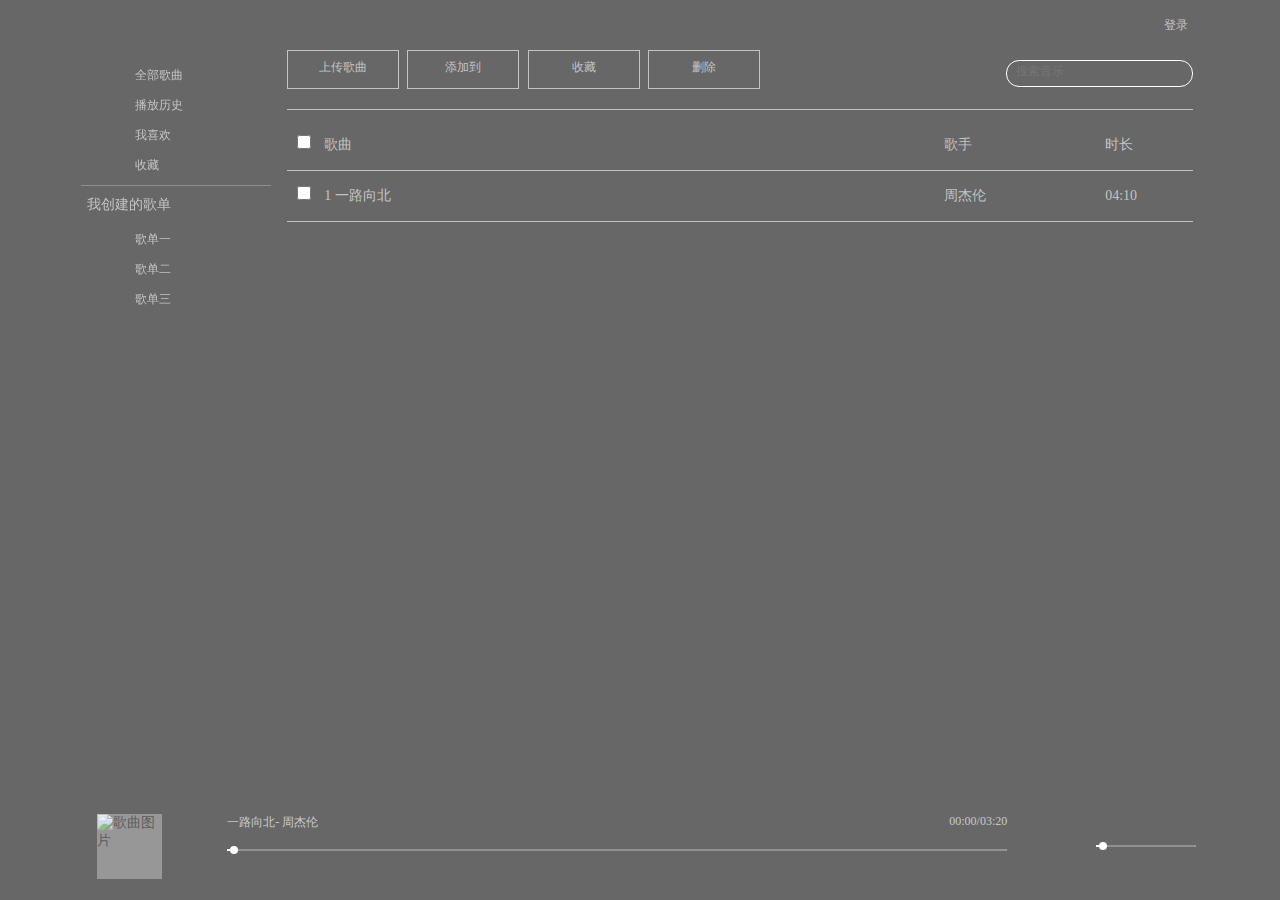
==== commit 2ee0c1a0: "底部条功能" ====
--- a/index.html
+++ b/index.html
@@ -18,7 +18,7 @@
     <script src="js/icheck-1.x/icheck.min.js"></script>
     <link rel="stylesheet" href="css/geci.css">
     <link rel="stylesheet" href="css/list.css">
-    <link rel="stylesheet" href="https://at.alicdn.com/t/font_845956_yoiptn8a2g.css">
+    <link rel="stylesheet" href="https://at.alicdn.com/t/font_845956_pjczjbzau9.css">
     <style>
         .bobo{position: absolute;top:100%;left: 0;}
     </style>
@@ -127,6 +127,7 @@
     
     
     <script type="text/javascript" src="js/scroll.js"></script>
+    <script type="text/javascript" src="js/player.js"></script>
     <script>
         //load()方法页面加载
         $("#gecipage").load("pages/lyricpage.html");
@@ -142,31 +143,59 @@
             init(){
                 //播放停止切换
                 this.togglePlay();
-            },
-            pre(){
-
+                this.prPrev();
+                this.next();
+                this.muted();
+                console.log("1a")
+            },
+            //上一首切换
+            prPrev(){
+                var $this = this;
+                $(".icon-youbofang-copy-copy").click(function(){
+                    $("#stopfooter i").removeClass("icon-xinzanting1");
+                    $("#stopfooter i").addClass("icon-xinzanting");
+                    playerMusic.prev();
+                   
+                })
             },
             //暂停播放切换
             togglePlay(){
-                // $()
-            },
+                $("#stopfooter").click(function(){
+                    console.log($("#stopfooter i").hasClass("icon-xinzanting1"))
+                    if($("#stopfooter i").hasClass("icon-xinzanting1")){
+                        $("#stopfooter i").removeClass("icon-xinzanting1");
+                        $("#stopfooter i").addClass("icon-xinzanting");
+                        playerMusic.play();
+
+                    } else {
+                        $("#stopfooter i").removeClass("icon-xinzanting");
+                        $("#stopfooter i").addClass("icon-xinzanting1");
+                        playerMusic.stop();
+                    }
+                })
+            },
+            //下一首切换
             next(){
-
-            },
-            drag(){
-
-            },
-            progross(){
-
-            },
-            type(){
-
-            },
-            like(){
-
-            },
-            auido(){
-
+                $(".icon-youbofang").click(function(){
+                    $("#stopfooter i").removeClass("icon-xinzanting1");
+                    $("#stopfooter i").addClass("icon-xinzanting");
+                    playerMusic.next();
+                })
+            },
+            //静音切换
+            muted(){
+                $("#metd").click(function(){
+                    if($("#metd i").hasClass("icon-xinyinliang")){
+                        $("#metd i").removeClass("icon-xinyinliang");
+                        $("#metd i").addClass("icon-yinliang");
+                        playerMusic.stopVolome();  
+                    } else {
+                        $("#metd i").removeClass("icon-yinliang");
+                        $("#metd i").addClass("icon-xinyinliang");
+                        playerMusic.stopVolome();  
+                    }
+                    
+                })
             }
         }
         play.init();
@@ -235,20 +264,6 @@
                 $("#uploadpage").hide();
             });
 
-            // //暂停按钮切换
-            // $(".icon-xinzanting1").click(function() {
-            //     $(".icon-xinzanting").css("opacity","1");
-            //     $(".icon-xinzanting1").css("opacity","0");
-            // });
-            // $(".icon-xinzanting").click(function() {
-            //     $(this)[0].mark= 
-
-            //     $(this).hasClass("icon-xinzanting")
-
-            //     console.log("3")
-            //     $(".icon-xinzanting").css("opacity","0")
-            //     $(".icon-xinzanting1").css("opacity","1");
-            // })
         })
 
     
--- a/css/geci.css
+++ b/css/geci.css
@@ -1,11 +1,11 @@
 *{padding: 0;margin: 0;}
 body,html,.bobo {width: 100%;height: 100%;min-width: 1100px;background-color:#9e9ea0;font-size: 14px;overflow: hidden;}
 a{text-decoration: none;color: #c3c3c3;font-size: 12px;padding-left: 3px;}
-a:hover{color: rgb(50, 204, 153);}
+
 /* commond */
 .bg-img,.bg-img-mask{position: absolute; top: 0;left: 0;}
 /* 背景 */
-.bg-img{min-width: 100%;min-height: 100%; background: url("https://p.qpic.cn/music_cover/ZkTFMk21KjWj9o0kZH0sPKCJC4zgksEOobpEYr0tj0PpGTviaPibRJCg/300?n=1") no-repeat fixed center;z-index: 1;background-size: cover;filter: blur(30px)}
+.bg-img{min-width: 100%;min-height: 100%; background: url("https://y.gtimg.cn/music/photo_new/T002R300x300M000001IqAXi1RikWP.jpg?max_age=2592000") no-repeat fixed center;z-index: 1;background-size: cover;filter: blur(30px)}
 .bg-img-mask { width: 100%;height: 100%; background-color: rgba(0,0,0,.35);z-index: 2;box-shadow: none;}
 /* main */
 .mod_music {position: relative;z-index: 3;height: 100%;margin: 0 6%;}
@@ -41,11 +41,12 @@
 .sound_progress{background-color: #c3c3c3;height: 2px;width: 70%;position: relative;margin-bottom: 20px;border-radius: 12px;top: 28px;}
 .sound_progress_bar{border-radius: 10px;position: absolute;top: 0;left: 0;height: 100%;width: 10%;background-color: #fff;}
 .music_info{display: inline-block;}
-.sound{width: 150px;position: relative;}
+.sound{width: 100px;position: relative;}
 /* footer */
 .music_fo_content{display: block;width: 85%;margin: 0 auto;height: 100%;min-width: 1300px;padding: 0 10px;}
-.tuzi {padding: 5px;position: relative;top: 14px;}
+.tuzi {padding: 5px;position: relative;top: 14px;    display: inline-block;}
 .tuzi  .iconfont {font-size: 18px;}
+#stopfooter{top: 17px;}
 /* .zanting{position: relative;top: 4px;}
 .icon-xinzanting{font-size: 26px !important;} */
 .music_num{font-size: 16px;color: #c3c3c3;position: relative;top: 13px;left: -5px;}
@@ -155,7 +156,7 @@
 .xuanze{position: relative;top: 12px;}
 
 /* 滚动条 */
-.lanren1{width:100%;background-color: #c3c3c3;position: relative;top:18px;    top: 3px;
+.lanren1{width:100%;background-color: #c3c3c3;position: relative;top:18px;    top: -2px;
     left: 32px;float: left;}
 .process1{width: 100%;height: 2px; position: relative;border-radius: 3px;font-size: 0;background-color: rgba(0, 0, 0, 0.253);}
 .bg_value1{    
--- a/css/list.css
+++ b/css/list.css
@@ -9,15 +9,6 @@
 .music_time_left{display: inline-block;}
 .music_time_right{display: inline-block;float: right;}
 /* footer */
-
-/* .star {float: left;} */
-.end{position: absolute;right: 0;}
-.progress{background-color: #c3c3c3;height: 2px;width: 100%;position: relative;margin-bottom: 20px;border-radius: 12px;top: 10px;}
-.progress_bar{border-radius: 10px;position: absolute;top: 0;left: 0;height: 100%;width: 10%;background-color: #fff;}
-.sound_progress{background-color: #c3c3c3;height: 2px;width: 70%;position: relative;margin-bottom: 20px;border-radius: 12px;top: 28px;}
-.sound_progress_bar{border-radius: 10px;position: absolute;top: 0;left: 0;height: 100%;width: 10%;background-color: #fff;}
-.music_info{display: inline-block;}
-.sound{width: 150px;}
 /* footer */
 .music_fo_content{display: block;width: 85%;margin: 0 auto;height: 100%;min-width: 1300px;padding: 0 10px;}
 
@@ -111,4 +102,4 @@
 .zanting a:last-child{position: absolute;top: 7px;}
 .zanting a:last-child .iconfont {font-size: 26px;opacity: 1;}
 .zanting{position: relative;top: 4px;}
-.icon-xinzanting{font-size: 26px !important;opacity: 0;}+.icon-xinzanting,.icon-xinzanting1{font-size: 26px !important;}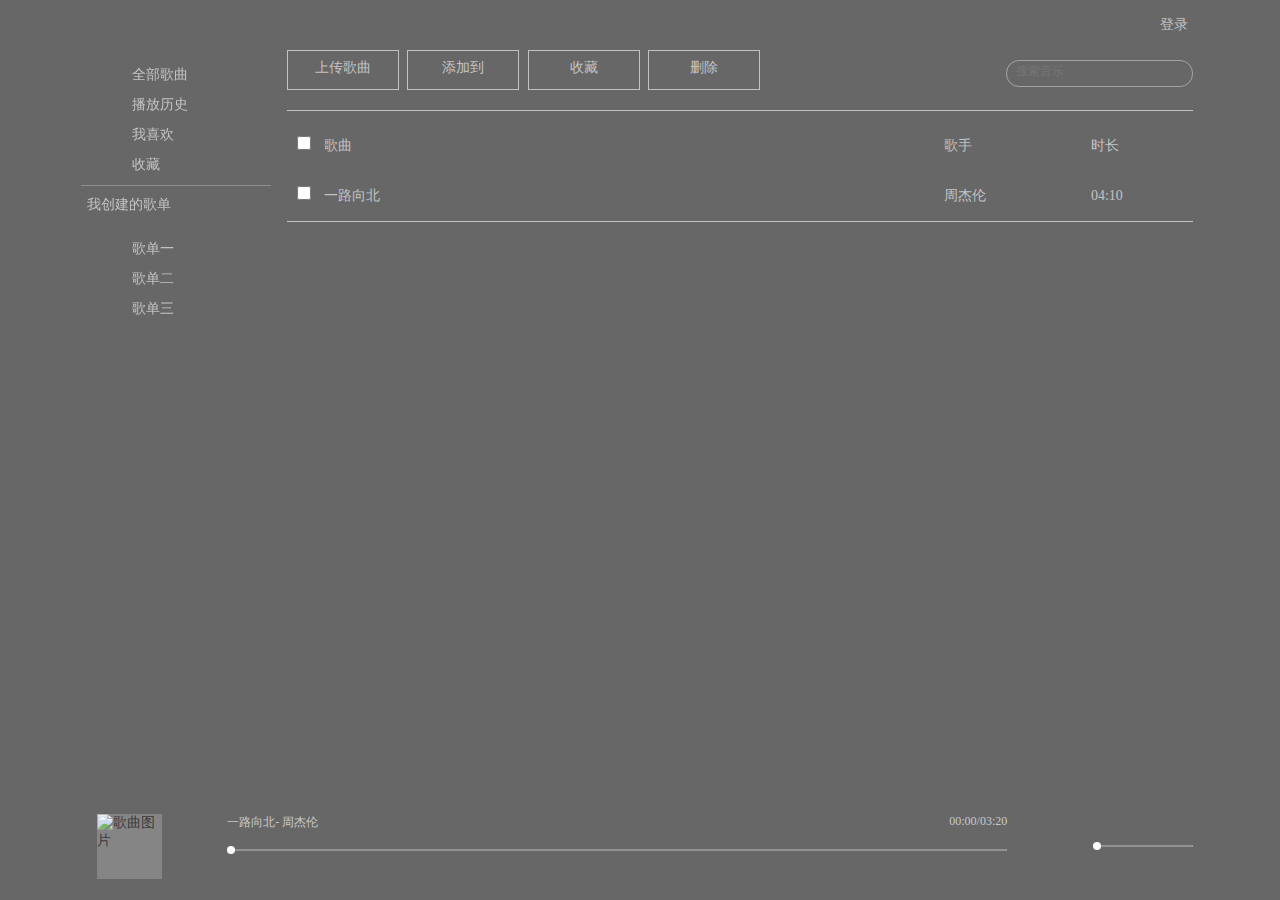
==== commit 3b0b29f6: "nice" ====
--- a/index.html
+++ b/index.html
@@ -53,9 +53,9 @@
                 <div class="hr"></div>
                 <div class="song_sheet">
                     <span>我创建的歌单</span>
-                    <a href="javascript:;" class="f_r"><i class="iconfont icon-jiahaotianjia"></i></a>
+                    <a href="javascript:;" class="f_r js_songsheet"><i class="iconfont icon-jiahaotianjia"></i></a>
                 </div>
-                <ul>
+                <ul class="js_songlist songlist_main">
                     <li class="left_li">
                         <a href="javascript:;"><i class="iconfont icon-yinle"></i><span>歌单一</span></a>
                     </li>
@@ -130,75 +130,241 @@
     <script type="text/javascript" src="js/player.js"></script>
     <script>
         //load()方法页面加载
-        $("#gecipage").load("pages/lyricpage.html");
+        $("#gecipage").load("pages/lyricpage.html",function(){
+            console.log("!2")
+            new scrollDom("pre_1","prevalue_1","precess_1","js_cirlctbox");
+            new scrollDom("pre1_1","prevalue1_1","precess1_1","js_cirlctbox")
+        });
         $("#landingPage").load("pages/loginpage.html");
         $("#uploadpage").load("pages/uploadpage.html");
         $("#songlist").load("pages/songlistpage.html");
         $("#footerpage").load("pages/footerpage.html",function(){
-            new scrollDom("pre","prevalue","precess");
-            new scrollDom("pre1","prevalue1","precess1")
+            new scrollDom("pre","prevalue","precess","js_cirlctbox");
+            new scrollDom("pre1","prevalue1","precess1","js_cirlctbox")
         });
         $(document).ready(function(){
         let play ={
             init(){
                 //播放停止切换
-                this.togglePlay();
+                this.list();
                 this.prPrev();
                 this.next();
                 this.muted();
+                this.modeswitch();
+                this.lover();
+                this.addSonesheet();
+                this.homelistPlayer()
                 console.log("1a")
+            },
+            list(){
+                //ajax
+                /*
+                        id: "1",
+                        name: "在路上",
+                        src: "musicfile/小茶 - 在路上.mp3",
+                        autor: "小茶",
+                        lrcSrc: "",
+                */
+                let songArr =[
+                    {
+                        id: "1",
+                        name: "在路上",
+                        src: "musicfile/小茶 - 在路上.mp3",
+                        autor: "小茶",
+                        lrcSrc: "",
+                    },
+                    {
+                        id: "1",
+                        name: "Codeine Crystals",
+                        src: "musicfile/cLouT CoHeN,LILG$TAR - Codeine Crystals.mp3",
+                        autor: "cLouT CoHeN,LILG$TAR",
+                        lrcSrc: "",
+                    },
+                    {
+                        id: "1",
+                        name: "玫瑰花的葬礼",
+                        src: "musicfile/许嵩 - 玫瑰花的葬礼.mp3",
+                        autor: "许嵩",
+                        lrcSrc: "",
+                    },
+                    {
+                        id: "1",
+                        name: "退后",
+                        src: "musicfile/周杰伦 - 退后.mp3",
+                        autor: "周杰伦",
+                        lrcSrc: "",
+                    },
+                    {
+                        id: "1",
+                        name: "Wild",
+                        src: "musicfile/Local Sound - Wild.mp3",
+                        autor: "Local Sound",
+                        lrcSrc: "",
+                    },
+                    {
+                        id: "1",
+                        name: "Colors (Sam Feldt Radio版)",
+                        src: "musicfile/Sam Feldt、Halsey - Colors (Sam Feldt Radio版).mp3",
+                        autor: "Sam Feldt、Halsey",
+                        lrcSrc: "",
+                    },
+                    {
+                        id: "1",
+                        name: "Closer (ARMNHMR Remix)",
+                        src: "musicfile/ARMNHMR - Closer (ARMNHMR Remix).mp3",
+                        autor: "ARMNHMR",
+                        lrcSrc: "",
+                    },
+                    {
+                        id: "1",
+                        name: "抑郁",
+                        src: "musicfile/K418,Bon.Y - 抑郁.mp3",
+                        autor: "K418,Bon.Y",
+                        lrcSrc: "",
+                    },
+                ];
+                var indexSong = songArr.length;
+                var songsrc ="";
+                var arr = [];
+                var ulDoms = document.getElementById("js_idsonglist")
+                for(var i=0;i<indexSong;i++){
+                    var jsonSong = songArr[i];
+                    var time="";
+                    songsrc = songArr[i].src;;
+                    arr.push(songsrc);
+                    playerMusic.time(function(){
+                        console.log(this.time)
+                    })
+                    ulDoms.innerHTML += `
+                    <li class="song_list">
+                        <div class="song_list_content">
+                            <div class="songlist_header_list songlist_header_check song_list_li song_cursor"><input type="checkbox"></div>
+                            <div class="songlist_header_list songlist_header_song song_cursor">
+                                <span class="listnum"></span>
+                                <span>${jsonSong.name}</span>
+                                <div class="songer_tools ">
+                                    <a href="javascript:;" class="js_lover"><i class="iconfont icon-aixinkong1"></i></a>
+                                    <a href="javascript:;" class="tuzi js_stop" id="test_stop"><i class="iconfont icon-xinzanting1"></i></a> 
+                                    <a href="javascript:;" id="xiangxi"><i class="iconfont icon-gongneng" ></i></a>
+                                </div>
+                            </div>
+                            <div class="songlist_header_list songlist_header_person song_cursor">${jsonSong.autor}</div>
+                            <div class="songlist_header_list songlist_header_time js_time" id="">${time}</div>
+                        </div> 
+                    </li>
+                    `
+                }
+                playerMusic.addMusic(arr);
+                console.log()
+              
+
             },
             //上一首切换
             prPrev(){
                 var $this = this;
                 $(".icon-youbofang-copy-copy").click(function(){
-                    $("#stopfooter i").removeClass("icon-xinzanting1");
-                    $("#stopfooter i").addClass("icon-xinzanting");
+                    $(".js_stop i").removeClass("icon-xinzanting1");
+                    $(".js_stop i").addClass("icon-xinzanting");
                     playerMusic.prev();
                    
                 })
             },
             //暂停播放切换
-            togglePlay(){
-                $("#stopfooter").click(function(){
-                    console.log($("#stopfooter i").hasClass("icon-xinzanting1"))
-                    if($("#stopfooter i").hasClass("icon-xinzanting1")){
-                        $("#stopfooter i").removeClass("icon-xinzanting1");
-                        $("#stopfooter i").addClass("icon-xinzanting");
-                        playerMusic.play();
-
-                    } else {
-                        $("#stopfooter i").removeClass("icon-xinzanting");
-                        $("#stopfooter i").addClass("icon-xinzanting1");
-                        playerMusic.stop();
-                    }
-                })
+            togglePlay(val){
+                var arr1 = $(".js_songlistheader").children();
+                if($(arr1[e]).find(".js_stop i").hasClass("icon-xinzanting1")){
+                    $(arr1[e]).find(".js_stop i").removeClass("icon-xinzanting1").addClass("icon-xinzanting");
+                    playerMusic.play();
+                } else {
+                    $(arr1[e]).find(".js_stop i").removeClass("icon-xinzanting").addClass("icon-xinzanting1");
+                    playerMusic.stop();
+                }                    
             },
             //下一首切换
             next(){
                 $(".icon-youbofang").click(function(){
-                    $("#stopfooter i").removeClass("icon-xinzanting1");
-                    $("#stopfooter i").addClass("icon-xinzanting");
+                    $(".js_stop i").removeClass("icon-xinzanting1").addClass("icon-xinzanting");
                     playerMusic.next();
                 })
             },
             //静音切换
             muted(){
-                $("#metd").click(function(){
-                    if($("#metd i").hasClass("icon-xinyinliang")){
-                        $("#metd i").removeClass("icon-xinyinliang");
-                        $("#metd i").addClass("icon-yinliang");
+                $(".js_metd").click(function(){
+                    console.log($(this).find('i').hasClass("icon-xinyinliang"))
+                    if($(this).find('i').hasClass("icon-xinyinliang")){
+                        $(this).find('i').removeClass("icon-xinyinliang").addClass("icon-yinliang");
                         playerMusic.stopVolome();  
                     } else {
-                        $("#metd i").removeClass("icon-yinliang");
-                        $("#metd i").addClass("icon-xinyinliang");
+                        $(this).find('i').removeClass("icon-yinliang").addClass("icon-xinyinliang");
                         playerMusic.stopVolome();  
                     }
-                    
-                })
-            }
+                })
+            },
+            //模式切换
+            modeswitch(){
+
+            },
+            //音量播放
+            soundCountrol(){
+                
+            },
+            //收藏
+            lover(){
+                $(".js_lover").click(function(){
+                    console.log($(this).find('i').hasClass("icon-aixinkong1"))
+                    if($(this).find('i').hasClass("icon-aixinkong1")){
+                        $(this).find('i').removeClass("icon-aixinkong1").addClass("icon-aixin1").css("color","red");
+
+                    }else{
+                        $(this).find('i').removeClass("icon-aixin1").addClass("icon-aixinkong1 ").css("color","#fff");
+                    }
+                })
+            },
+            //添加新的歌单
+            addSonesheet(){
+                $(".js_songsheet").click(function(){
+                    var html = `
+                    <li class="left_li">
+                        <input type="text" class="js_input">
+                    </li>
+                    `
+                    var ulDoms = document.getElementsByClassName("js_songlist");
+                    var a = $(".js_songlist").append(html);
+                    console.log(a)
+                    document.onkeydown = function(e){
+                        // var html1 = document.createElement("span");
+                        var html1 = `<a href="javascript:;"> <i class="iconfont icon-yinle"></i><span class="js_content"></span></a>`
+                        if(e.keyCode == 13) {
+                            var val = $(".js_songlist li:last").find("input").val();
+                            $(".js_songlist li:last").remove("input").append(html1);
+                            $(".js_songlist li:last").find(".js_content").html(val);
+                            console.log( $(".left_li").find("input").css("display","none").append(html1).html(val))
+                        }
+                    }
+                })
+            },
+            //列表播放() 
+            homelistPlayer() {
+                var $this = this;
+                var inde = 0;
+                var arrList = $(".js_songlistheader").children();
+                console.log("!121")
+                $.each(arrList, function(index,val) {
+                    $(arrList[index]).find(".listnum").html(index+1);
+                    $(arrList[index]).click(function(){
+                        
+                        $this.togglePlay(index).trigger('click');
+                        
+                })
+			    });
+            },
+            //删除操作
+            deleteList() {}
         }
         play.init();
+
+
+        
         $('input').iCheck({
             checkboxClass: 'icheckbox_flat-grey',
             radioClass: 'iradio_flat-grey'
--- a/css/geci.css
+++ b/css/geci.css
@@ -1,6 +1,6 @@
 *{padding: 0;margin: 0;}
 body,html,.bobo {width: 100%;height: 100%;min-width: 1100px;background-color:#9e9ea0;font-size: 14px;overflow: hidden;}
-a{text-decoration: none;color: #c3c3c3;font-size: 12px;padding-left: 3px;}
+a{text-decoration: none;color: #c3c3c3;font-size: 14px;display: inline-block;}
 
 /* commond */
 .bg-img,.bg-img-mask{position: absolute; top: 0;left: 0;}
@@ -33,7 +33,11 @@
 /* footer */
 .music_footer{position: absolute;bottom: 0;left: 10px;height: 86px;width: 100%;}
 .footer_top{position: relative;margin: 0 10px;width: 63%;}
-
+.footer_right{height: 50px;left: 35px;position: relative;top: 2px;}
+.js_stop{top: 18px !important;}
+#test_stop{top:0px !important;}
+#test_stop .iconfont{font-size: 14px !important;}
+#test_d .iconfont{top:11px !important;font-size: 20px !important;}
 /* .star {float: left;} */
 .end{position: absolute;right: 0;}
 .progress{background-color: #c3c3c3;height: 2px;width: 100%;position: relative;margin-bottom: 20px;border-radius: 12px;top: 10px;cursor: pointer}
@@ -46,7 +50,7 @@
 .music_fo_content{display: block;width: 85%;margin: 0 auto;height: 100%;min-width: 1300px;padding: 0 10px;}
 .tuzi {padding: 5px;position: relative;top: 14px;    display: inline-block;}
 .tuzi  .iconfont {font-size: 18px;}
-#stopfooter{top: 17px;}
+#stopfooter {top: 17px;}
 /* .zanting{position: relative;top: 4px;}
 .icon-xinzanting{font-size: 26px !important;} */
 .music_num{font-size: 16px;color: #c3c3c3;position: relative;top: 13px;left: -5px;}
@@ -57,7 +61,7 @@
 .progress_toll_sound{height: 8px;width: 8px;border-radius: 50px;background-color: #fff;position: absolute;top: -3px;left: 2%;}
 
 /* 播放列表 */
-.player{position: absolute;width: 300px;height: 562px;background:rgba(255,255,255,1);box-shadow:17px 10px 35px rgba(0,0,0,0.3);top: 10px;right: -50%;}
+.player{position: absolute;width: 300px;height: 606px;background:rgba(255,255,255,1);box-shadow:17px 10px 35px rgba(0,0,0,0.3);top: 10px;right: -50%;}
 .player h2 {font-size:18px;font-family:MicrosoftYaHei;color:rgba(87,87,87,1);font-weight: normal;margin: 20px 20px 0px 20px;}
 .player_tool{margin: 5px 20px 20px 20px;font-size:12px;color:rgba(164,164,164,1);font-family:MicrosoftYaHei;}
 .player_tool_del{float: right;cursor: pointer;}
@@ -194,4 +198,7 @@
     position: absolute;
     top: 2px;
     transform: translateX(7px);
-}+}
+/* nothing */
+.js_lover{position: relative;top: 13px;}
+#lover{top:-1px !important;}--- a/css/list.css
+++ b/css/list.css
@@ -1,6 +1,5 @@
 *{padding: 0;margin: 0;}
 body,html {width: 100%;height: 100%;min-width: 1100px;background-color:#9e9ea0;font-size: 14px;overflow: hidden;}
-a{text-decoration: none;color: #c3c3c3;font-size: 12px;padding-left: 3px;}
 a:hover{color: #fff;}
 /*  */
 
@@ -29,7 +28,7 @@
     height: 70px;}
 .list_music_img{position: relative;padding-right: 10px;}
 .list_music_img a{position: absolute;left: 14px;top: 15px;z-index: 2;color: #fff;}
-.list_music_img a::after{content: "";height: 65px;width: 65px;background-color: rgba(225,225,225,.4);position: absolute;z-index: -1;left: -14px;top: -15px;}
+.list_music_img a::after{content: "";height: 65px;width: 65px;background-color: rgba(225,225,225,.25);position: absolute;z-index: -1;left: -14px;top: -15px;}
 .f_l{float: left;}
 .f_r{float: right;}
 .music_leftsong{padding-left: 10px !important;}
@@ -51,27 +50,27 @@
 .palyercon_right_tool span {    display: inline-table;position: relative;top: -2px;}
 /* .palyercon_right_tool .iconfont{vertical-align: middle;} */
 /* 搜索音乐 */
-.search_music{display: inline-block;float: right;width:185px;height:25px;border:1px solid rgba(255,255,255,1);border-radius:13px;top: 10px;position: relative;}
+.search_music{display: inline-block;float: right;width:185px;height:25px;border:1px solid rgba(255,255,255,.4);border-radius:13px;top: 10px;position: relative;}
 .search_music input {height: 22px;border-radius: 13px;width: 150px;background-color: transparent;border: none;outline: none;color: #c3c3c3;font-size: 12px;position: relative;top: -1px;}
 .search_music .iconfont {color: rgba(225,225,225,.5);padding-left: 5px;display: inline-block;padding-top: 3px;}
 
 /* 列表 */
-.palyercon_right_list{position: relative;height: 450px;overflow-x: hidden;overflow-y: scroll;margin-top: 10px;}
+.palyercon_right_list{position: relative;height: 500px;overflow-x: hidden;overflow-y: scroll;margin-top: 10px;}
 .palyercon_right_list::-webkit-scrollbar{height: 30px;width: 7px;background-color: rgba(107, 105, 105, 0.13);border-radius: 10px;}
 .palyercon_right_list::-webkit-scrollbar-thumb{height: 10px;background-color: #c3c3c3;border-radius: 10px;} 
 
-.songlist_header{height: 50px;line-height: 50px;border-bottom:1px solid #c3c3c3;color: #c3c3c3;position: relative;margin: 0 10px;}
+.songlist_header{height: 50px;line-height: 50px;color: #c3c3c3;position: relative;margin: 0 10px;}
 .songlist_header_list{display: inline-block;}
 .songlist_header_song{width: 68%;}
-.songlist_header_person{width: 26%;color: inherit;}
-.songlist_header_time{position: absolute;top: 0;right: 38px;width: 50px;}
+.songlist_header_person{width: 20%;color: inherit;}
+.songlist_header_time{position: relative;top: 0;right: 38px;width: 50px;}
 .songlist_header_check{padding-right: 10px;}
 input[type="checkbox"]{height: 14px;width: 14px;}
 
 .songer_tools{display:none;float: right;padding-right: 10px;}
 /* none */
 .songer_tools a{padding: 0 5px;}
-
+.song_list{border-bottom:1px solid #c3c3c3;}
 .song_cursor{cursor: pointer;}
 .song_list_content:hover {background-color: rgba(107, 105, 105, 0.13);color: #fff;}
 .song_list:hover .songer_tools{display: inline-block;color: #fff;}
@@ -102,4 +101,8 @@
 .zanting a:last-child{position: absolute;top: 7px;}
 .zanting a:last-child .iconfont {font-size: 26px;opacity: 1;}
 .zanting{position: relative;top: 4px;}
-.icon-xinzanting,.icon-xinzanting1{font-size: 26px !important;}+.icon-xinzanting,.icon-xinzanting1{font-size: 26px !important;}
+
+.songlist_main{    height: 381px;overflow-y: scroll;padding-top: 10px;overflow-x: hidden;}
+    .songlist_main::-webkit-scrollbar{height: 30px;width: 7px;background-color: rgba(107, 105, 105, 0.13);border-radius: 10px;}
+.songlist_main::-webkit-scrollbar-thumb{height: 10px;background-color: #c3c3c3;border-radius: 10px;} 
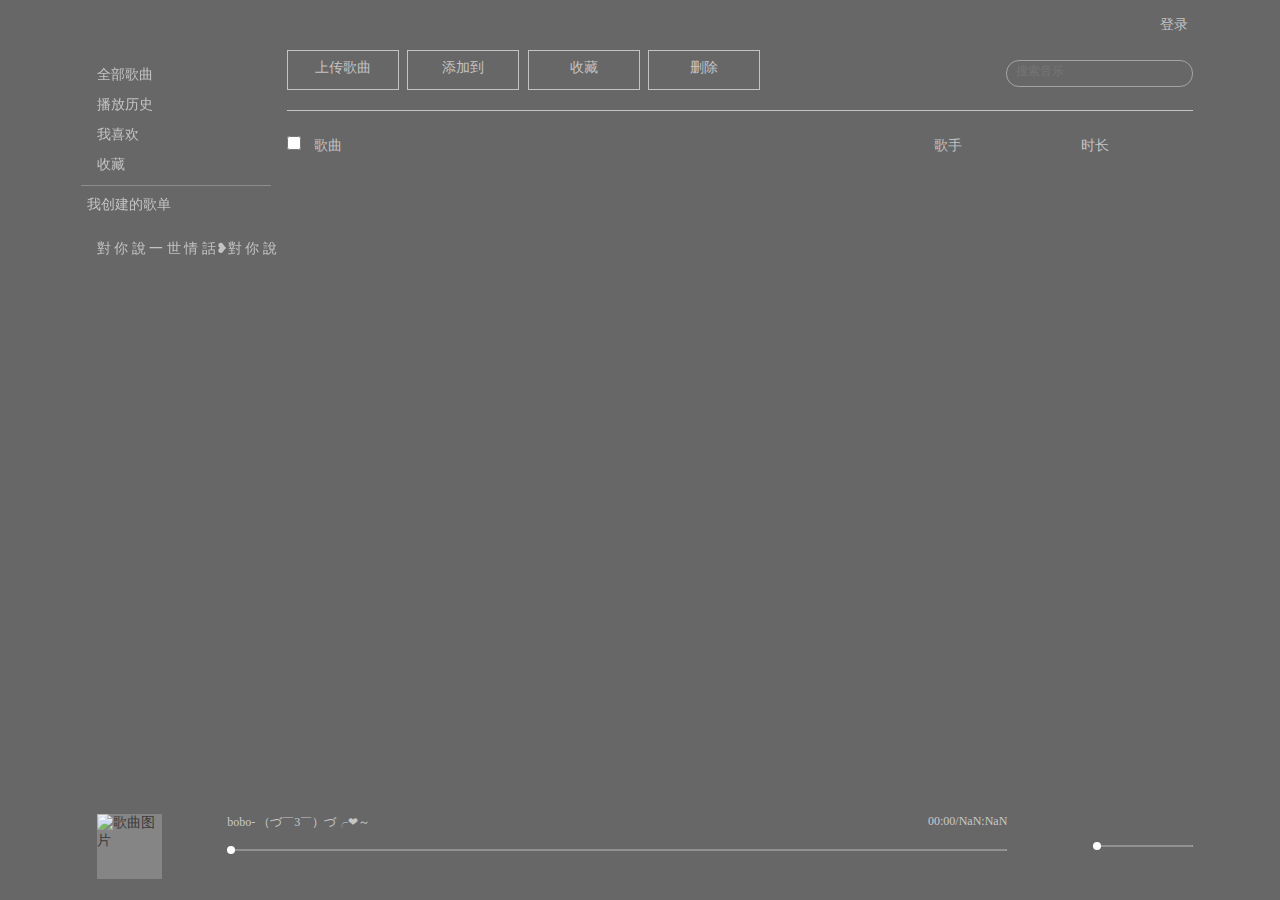
==== commit ba04f8cc: "去" ====
--- a/index.html
+++ b/index.html
@@ -1,17 +1,31 @@
+<!-- 
+
+    .- <O> -.        .-====-.      ,-------.      .-=<>=-.
+   /_-\'''/-_\      / / '' \ \     |,-----.|     /__----__\
+  |/ (')(')  \|    | | o  o | |   /,'-----'.\   |/  o) (o \|
+   \   ._.   /      \ \    / /   {_/(') (')\_}   \   __   /
+   ,>-_LJR_-<.      >'=PZJ='<     `.   _   .'    ,'-NJLl-'.
+ /      .      \    /        \     /'-___-'\    /    :|    \
+(_)     .     (_)  /          \   /   ZR    \  (_)   :|   (_)
+ \_-----'____--/  (_)        (_) (_)_______(_)   |___:|____|
+  \___________/     |________|     \_______/     |_________|
+
+                        BOBO Team
+ -->
 <!DOCTYPE html>
 <html lang="en">
 <head>
     <meta charset="UTF-8">
     <meta name="viewport" content="width=device-width, initial-scale=1.0">
     <meta http-equiv="X-UA-Compatible" content="ie=edge">
-    <title>FightingMusic</title>
+    <title>BoBo❥ </title>
     <!-- logo -->
-    <link rel="shortcut icon" href="img/logo.png" type="image/x-icon">
+    <link rel="shortcut icon" href="img/logo.gif" type="image/x-icon">
     <!-- <link rel="stylesheet" href="css/style.css"> -->
     <!-- 引入font -->
     <!-- <link rel="stylesheet" href="font/iconfont.css"> -->
     <!-- 引入外部css -->
-    <link rel="stylesheet" href="js/icheck-1.x/skins/flat/_all.css">
+    <link rel="stylesheet" href="js/icheck-1.x/skins/all.css">
     <!-- 导入jquery文件 -->
     <script src="js/jquery-3.3.1.min.js"></script>
     <!-- iCheck-1.x的复选框插件-->
@@ -57,13 +71,7 @@
                 </div>
                 <ul class="js_songlist songlist_main">
                     <li class="left_li">
-                        <a href="javascript:;"><i class="iconfont icon-yinle"></i><span>歌单一</span></a>
-                    </li>
-                    <li class="left_li">
-                        <a href="javascript:;"><i class="iconfont icon-yinle"></i><span>歌单二</span></a>
-                    </li>
-                    <li class="left_li">
-                        <a href="javascript:;"> <i class="iconfont icon-yinle"></i><span>歌单三</span></a>
+                        <a href="javascript:;"><i class="iconfont icon-yinle"></i><span class="js_value">對 你 說 一 世 情 話❥對 你 說 一 世 情 話❥</span></a>
                     </li>
                 </ul>
             </div>
@@ -74,15 +82,15 @@
                         <i class="iconfont icon-shangchuancopyban"></i>
                         <span>上传歌曲</span>
                     </a>
-                    <a href="javascript:;" class="palyercon_right_tool_add" id="tooladd">
+                    <a href="javascript:;" class="palyercon_right_tool_add js_addto">
                         <i class="iconfont icon-tianjia"></i>
                         <span>添加到</span>
                     </a>
-                    <a href="javascript:;">
+                    <a href="javascript:;" class="js_collect">
                         <i class="iconfont icon-shoucang"></i>
                         <span>收藏</span>
                     </a>
-                    <a href="javascript:;">
+                    <a href="javascript:;" class="js_delete">
                         <i class="iconfont icon-lajitong"></i>
                         <span>删除</span>
                     </a>
@@ -92,18 +100,27 @@
                     </div>
                 </div>
                 <!-- 添加 -->
-                <div class="add_songer" style="display:none;" id="addsong">
+                <div class="add_songer js_addtools" style="display:none;">
                     <ul>
-                        <li><a href="javascript:;">我喜欢</a></li>
-                        <li><a href="javascript:;">收藏</a></li>
-                        <li>添加到歌单</li>
-                        <li><a href="javascript:;">歌单一</a></li>
-                        <li><a href="javascript:;">歌单二</a></li>
+                        <li><a href="javascript:;" class="js_mylover">我喜欢</a></li>
+                        <li><a href="javascript:;" class="js_collect">收藏</a></li>
+                        <div class="spacile_aa">添加到歌单</div>
+                        <li><a href="javascript:;" class="js_addsheet">歌单一</a></li>
                     </ul>
                 </div>
                 <!-- 详细 -->
                 <!-- 播放列表 -->
-                <div class="palyercon_right_list" id="songlist"></div>
+                <div class="palyercon_right_list" id="songlist">
+                    <ul class="songlist_header">
+                        <li class=" song_list_li songlist_header_list songlist_header_check"><input type="checkbox" id="allOptionId" value="all"/></li>
+                        <li class="songlist_header_list songlist_header_song">歌曲</li>
+                        <li class="songlist_header_list songlist_header_person">歌手</li>
+                        <li class="songlist_header_list songlist_header_time">时长</li>
+                    </ul> 
+                    <ul class="songlist_header js_songlistheader" id="js_idsonglist">
+                        
+                    </ul>
+                </div>
             </div>
         </div>   
         <!-- footer -->
@@ -114,7 +131,11 @@
             <div class="erro_frame_commond">请选择操作的单曲</div>
         </div>
     </div>
-
+    <!-- 弹框处理 -->
+    <div class="bombpromt js_bombpromt" style="display:none">
+        <img src="img/bombpromt.gif" alt="" height="100" style="padding-left:43px">
+        <p class="js_bombword">操作成功</p>
+    </div>
     <!-- 歌词界面 -->
     <div class="bobo" style="display:none" id="gecipage"></div>
     <!-- 登陆页面 -->
@@ -124,48 +145,80 @@
     <!-- 背景模糊 -->
     <div class="bg-img-mask"></div>
     <div class="bg-img"></div>
-    
-    
     <script type="text/javascript" src="js/scroll.js"></script>
     <script type="text/javascript" src="js/player.js"></script>
     <script>
         //load()方法页面加载
         $("#gecipage").load("pages/lyricpage.html",function(){
-            console.log("!2")
-            new scrollDom("pre_1","prevalue_1","precess_1","js_cirlctbox");
-            new scrollDom("pre1_1","prevalue1_1","precess1_1","js_cirlctbox")
+            new scrollDom("pre_1","prevalue_1","precess_1","js_cirlctbox1");
+            new scrollDom("pre1_1","prevalue1_1","precess1_1","js_cirlctbox1")
         });
         $("#landingPage").load("pages/loginpage.html");
         $("#uploadpage").load("pages/uploadpage.html");
-        $("#songlist").load("pages/songlistpage.html");
+        // $("#songlist").load("pages/songlistpage.html");
         $("#footerpage").load("pages/footerpage.html",function(){
             new scrollDom("pre","prevalue","precess","js_cirlctbox");
             new scrollDom("pre1","prevalue1","precess1","js_cirlctbox")
         });
+        // 列表加载
         $(document).ready(function(){
         let play ={
+            arrsong: [],
             init(){
+               
+                //显示歌词页面
+                this.showLyripage();
+                //显示隐藏登录页面
+                this.showlandingPage();
+                //显示隐藏上传页面
+                this.showshagnchuanPage();
+                //显示播放列表
+                this.showlistSong();
                 //播放停止切换
                 this.list();
+                this.togglePlay()
                 this.prPrev();
                 this.next();
                 this.muted();
                 this.modeswitch();
                 this.lover();
                 this.addSonesheet();
-                this.homelistPlayer()
-                console.log("1a")
-            },
+                this.homelistPlayer();
+                this.showListContent();
+                this.checkSong();
+                //双击播放
+                this.doublePlayer();
+                //
+                this.showTollslist();
+                //歌曲的删除
+                this.deleteCheck();
+                //添加到
+                this.addSonger();
+                //收藏
+                this.collect();
+                //添加到歌单
+                this.addSongsheet();
+                // console.log("1a")
+                $(".js_value").attr('title',$(".js_value").text());
+            },
+            // 列表歌曲数据显示
             list(){
                 //ajax
                 /*
                         id: "1",
+                        name: "歌曲名",
+                        src: "歌曲文件地址",
+                        autor: "歌手",
+                        lrcSrc: "歌词",
+                */
+                let songArr =[
+                    {
+                        id: "0",
                         name: "在路上",
                         src: "musicfile/小茶 - 在路上.mp3",
                         autor: "小茶",
                         lrcSrc: "",
-                */
-                let songArr =[
+                    },
                     {
                         id: "1",
                         name: "在路上",
@@ -174,111 +227,348 @@
                         lrcSrc: "",
                     },
                     {
-                        id: "1",
+                        id: "2",
                         name: "Codeine Crystals",
                         src: "musicfile/cLouT CoHeN,LILG$TAR - Codeine Crystals.mp3",
                         autor: "cLouT CoHeN,LILG$TAR",
                         lrcSrc: "",
                     },
                     {
-                        id: "1",
-                        name: "玫瑰花的葬礼",
-                        src: "musicfile/许嵩 - 玫瑰花的葬礼.mp3",
-                        autor: "许嵩",
-                        lrcSrc: "",
-                    },
-                    {
-                        id: "1",
+                        id: "3",
+                        name: " 对 不 起 。",
+                        src: "musicfile/眠 - 对 不 起 。.mp3",
+                        autor: "眠",
+                        lrcSrc: "",
+                    },
+                    {
+                        id: "4",
                         name: "退后",
                         src: "musicfile/周杰伦 - 退后.mp3",
                         autor: "周杰伦",
                         lrcSrc: "",
                     },
                     {
-                        id: "1",
+                        id: "5",
                         name: "Wild",
                         src: "musicfile/Local Sound - Wild.mp3",
                         autor: "Local Sound",
                         lrcSrc: "",
                     },
                     {
-                        id: "1",
+                        id: "6",
                         name: "Colors (Sam Feldt Radio版)",
                         src: "musicfile/Sam Feldt、Halsey - Colors (Sam Feldt Radio版).mp3",
                         autor: "Sam Feldt、Halsey",
                         lrcSrc: "",
                     },
                     {
-                        id: "1",
+                        id: "7",
                         name: "Closer (ARMNHMR Remix)",
                         src: "musicfile/ARMNHMR - Closer (ARMNHMR Remix).mp3",
                         autor: "ARMNHMR",
                         lrcSrc: "",
                     },
                     {
-                        id: "1",
+                        id: "8",
                         name: "抑郁",
                         src: "musicfile/K418,Bon.Y - 抑郁.mp3",
                         autor: "K418,Bon.Y",
                         lrcSrc: "",
                     },
+                    {
+                        id: "9",
+                        name: "sense of alienation",
+                        src: "musicfile/Drc chen - sense of alienation.mp3",
+                        autor: "Drc chen",
+                        lrcSrc: "",
+                    },
+                    {
+                        id: "10",
+                        name: "call me",
+                        src: "musicfile/rainlord. - call me.mp3",
+                        autor: "rainlord",
+                        lrcSrc: "",
+                    },
+                    {
+                        id: "11",
+                        name: "our love",
+                        src: "musicfile/西原健一郎,Mabanua - our love.mp3",
+                        autor: "西原健一郎,Mabanua",
+                        lrcSrc: "",
+                    },
                 ];
                 var indexSong = songArr.length;
                 var songsrc ="";
-                var arr = [];
+                var arrSrc = [];
+                var arSong = [];
+                var timeHtml = [];
                 var ulDoms = document.getElementById("js_idsonglist")
-                for(var i=0;i<indexSong;i++){
-                    var jsonSong = songArr[i];
-                    var time="";
-                    songsrc = songArr[i].src;;
-                    arr.push(songsrc);
-                    playerMusic.time(function(){
-                        console.log(this.time)
+                songArr.map((val)=>{
+                    arrSrc.push(val.src);
+                    arSong.push(val)
+                })
+                //异步获取所有歌曲的时间
+                playerMusic.listTime(arrSrc,function(){
+                    var html ="";
+                    for(var key in this){
+                        html+= `
+                        <li class="song_list js_songli">
+                            <div class="song_list_content">
+                                <div class="songlist_header_list songlist_header_check song_list_li song_cursor"><input type="checkbox" name="test" /></div>
+                                <div class="songlist_header_list songlist_header_song song_cursor">
+                                    <span class="listnum"></span>
+                                    <span class="js_listname">${arSong[key].name}</span>
+                                    <div class="songer_tools js_songtools">
+                                        <a href="javascript:;" class="js_lover conyop" data-id="${arSong[key].id}"><i class="iconfont icon-aixinkong1"></i></a>
+                                        <a href="javascript:;" class="tuzi js_stop conyop"><i class="iconfont icon-xinzanting1"></i></a> 
+                                        <a href="javascript:;" class="js_xiangxi " >
+                                            <i class="iconfont icon-gongneng" style="font-size: 20px;"></i>
+                                            <div class="xiangxi js_xiangxixi">
+                                                <ul>
+                                                    <li class="js_mylover">我喜欢</li>
+                                                    <li class="js_mycollect">收藏</li>
+                                                    <div class="spacile_aa">添加到歌单</div>
+                                                    <li class="js_gedan">歌单一</li>
+                                                </ul>
+                                            </div>
+                                        </a>
+                                    </div>
+                                </div>
+                                <div class="songlist_header_list songlist_header_person song_cursor js_autor">${arSong[key].autor}</div>
+                                <div class="songlist_header_list songlist_header_time js_time" id="">${this[key].time}</div>
+                            </div> 
+                        </li>
+                        `;
+                    }
+                    ulDoms.innerHTML =html;
+                    //异步处理
+                    playerMusic.addMusic(arrSrc);
+                    $('input').iCheck({
+                        checkboxClass: 'icheckbox_square-pink',
+                        radioClass: 'iradio_square-pink',
+                    });
+                });
+                
+            },
+            //显示三个工具栏
+            showListContent(){
+                //1.LI鼠标onmousenter事件
+                    // $(".js_songlistheader").on("mouseenter",".songlist_header_song",function(e){
+                    //     $(this).find(".js_songtools").css("display","inline-block");
+                    //     e.stopPropagation();
+                    // }).on("mouseleave",".songlist_header_song",function(e){
+                    //     $(this).find(".js_songtools").css("display","none")
+                    //     e.stopPropagation();
+                    // });
+                    $(".js_songlistheader").on("mouseenter",".js_songli",function(){
+                        $(this).find(".song_list_content").addClass("hover")
+                        if($(this).find(".song_list_content").hasClass("hover")){
+                            $(this).find(".song_list_content .songlist_header_song .js_songtools").css("display","inline-block");                        
+                        }
+                    }).on("mouseleave",".js_songli",function(){
+                        $(this).find(".song_list_content").removeClass("hover");
+                        if($(this).find(".song_list_content").hasClass("active") == false){
+                            $(this).find(".song_list_content .songlist_header_song .js_songtools").css("display","none");
+                        }
+                    });
+                //2.Li鼠标点击选中事件  选中列表 移除鼠标事件
+                    $(".js_songlistheader").on("click",".js_songli",function(e){
+                        $(".js_songli").find(".song_list_content").removeClass("active");
+                        if($(".js_songli").find(".song_list_content").hasClass("active") == false){
+                            $(".js_songli").find(".song_list_content .songlist_header_song .js_songtools").css("display","none");
+                        }
+                        $(this).find(".song_list_content").addClass("active")
+                        var $this = this;
+                        if($($this).find(".song_list_content").hasClass("active")){
+                            $($this).find(".song_list_content .songlist_header_song .js_songtools").css("display","inline-block");
+                        }
+                    });
+                //4.点击当前的操作下拉的功能实现  传递当前的歌曲id 在模板哪里添加data-id  通过$(this).data(id)
+
+                
+            },
+            //显示工具栏中详细的列表
+            showTollslist(){
+                //3.小圈圈点击事件 显示操作下拉
+                    //3-1取消LI鼠标onmouseenter事件
+                    //3-2添加document.click不是本身就英寸下拉操作 并
+                    //3-3重新绑定LI鼠标onmouseenter事件
+                    $("html,body").on("click",function(e){
+                        if(!($(e.target).closest(".js_xiangxi").length>0 || $(e.target).closest(".js_xiangxixi").length>0)){
+                            $(".js_xiangxixi").hide();
+                            $(".js_songlistheader").on("mouseenter",".js_songli",function(){
+                                $(this).find(".song_list_content").addClass("hover")
+                                if($(this).find(".song_list_content").hasClass("hover")){
+                                    $(this).find(".song_list_content .songlist_header_song .js_songtools").css("display","inline-block");                        
+                                }
+                            })
+                        }
                     })
-                    ulDoms.innerHTML += `
-                    <li class="song_list">
-                        <div class="song_list_content">
-                            <div class="songlist_header_list songlist_header_check song_list_li song_cursor"><input type="checkbox"></div>
-                            <div class="songlist_header_list songlist_header_song song_cursor">
-                                <span class="listnum"></span>
-                                <span>${jsonSong.name}</span>
-                                <div class="songer_tools ">
-                                    <a href="javascript:;" class="js_lover"><i class="iconfont icon-aixinkong1"></i></a>
-                                    <a href="javascript:;" class="tuzi js_stop" id="test_stop"><i class="iconfont icon-xinzanting1"></i></a> 
-                                    <a href="javascript:;" id="xiangxi"><i class="iconfont icon-gongneng" ></i></a>
-                                </div>
-                            </div>
-                            <div class="songlist_header_list songlist_header_person song_cursor">${jsonSong.autor}</div>
-                            <div class="songlist_header_list songlist_header_time js_time" id="">${time}</div>
-                        </div> 
-                    </li>
-                    `
-                }
-                playerMusic.addMusic(arr);
-                console.log()
-              
-
-            },
+                    $(".js_songlistheader").on("click",".js_xiangxi",function(e){
+                        // $(".js_songlistheader").find(".js_xiangxixi").css("display","none");
+                        $(this).find(".js_xiangxixi").toggle();
+                        $(".js_songlistheader").unbind("mouseenter");
+                    })
+                    $(".js_songlistheader").on("click",".js_xiangxixi",function(e){
+                        e.stopPropagation();
+                    })
+                //添加到我喜欢
+                var $this = this;
+                    $(".js_songlistheader").on("click",".js_mylover",function(e){
+                        $this.tip("喜欢人家干嘛(*/ω＼*)")
+                    })
+                //添加到收藏
+                    $(".js_songlistheader").on("click",".js_mycollect",function(e){
+                        $this.tip("收藏好了o(*////▽////*)q")
+                    })
+                //添加到歌单
+                    $(".js_songlistheader").on("click",".js_gedan",function(e){
+                        $this.tip("成功添加")
+                    })
+            },
+
+        //功能条
+            //添加到
+            addSonger(){
+                var $this = this;
+                $("html,body").on("click",function(e){
+                    if(!($(e.target).closest(".js_addto").length>0 || $(e.target).closest(".js_addtools").length>0)){
+                        console.log("1adas")
+                        $(".js_addtools").hide();
+                    }
+                })
+                //添加到 显示列表
+                $(".js_addto").click(function(e){
+                    $("#xiangxixi").hide();
+                    $(".js_addtools").toggle() ;
+                   
+                })  
+                //添加LI上面的收藏功能    在模板哪里添加data-id  通过$(this).data(id)
+                // $(".js_addcollection").click(function(){
+                //     // var arr = []
+                //     // if($("#js_idsonglist input:checkbox:checked")){
+                //     //     // for(var i=0;i<$("#js_idsonglist input:checkbox:checked").length;i++){
+                //     //     //     console.log($("#js_idsonglist input:checkbox:checked")[i])
+                //     //     //     // console.log($("#js_idsonglist input:checkbox:checked")[i].closest("li").find(".js_love").data("id"))
+                //     //     //     // arr.push($("#js_idsonglist input:checkbox:checked")[i]);
+                //     //     // }
+                //     // }
+                //     console.log("12")
+                //     if($("#js_idsonglist input:checkbox:checked")){
+                //         // $("#js_idsonglist input:checkbox:checked").closest('li').remove()
+                //         console.log($("#js_idsonglist input:checkbox:checked"))
+                //         if($("#js_idsonglist input:checkbox:checked").length == 0){
+                //             $this.tip("请选择歌曲操作啦(≧∇≦)ﾉ")
+                //         }else{
+                //             $this.tip("aiyo~收藏成功了耶♪(^∇^*)")
+                //         }
+                //     }
+                // })
+                
+                //添加到我喜欢
+                $(".js_mylover").click(function(){
+                    // var arr = []
+                    // if($("#js_idsonglist input:checkbox:checked")){
+                    //     // for(var i=0;i<$("#js_idsonglist input:checkbox:checked").length;i++){
+                    //     //     console.log($("#js_idsonglist input:checkbox:checked")[i])
+                    //     //     // console.log($("#js_idsonglist input:checkbox:checked")[i].closest("li").find(".js_love").data("id"))
+                    //     //     // arr.push($("#js_idsonglist input:checkbox:checked")[i]);
+                    //     // }
+                    // }
+                    console.log("12")
+                    if($("#js_idsonglist input:checkbox:checked")){
+                        // $("#js_idsonglist input:checkbox:checked").closest('li').remove()
+                        console.log($("#js_idsonglist input:checkbox:checked"))
+                        if($("#js_idsonglist input:checkbox:checked").length == 0){
+                            $this.tip("请选择歌曲操作啦(≧∇≦)ﾉ")
+                        }else{
+                            $this.tip("谢谢成为你的最爱♪(^∇^*)")
+                        }
+                    }
+                })
+
+                //添加到歌单     
+            },
+            //删除
+            deleteCheck(){
+                var $this = this;
+                //删除功能
+                $(".js_delete").on("click",function(){
+                    if($("#js_idsonglist input:checkbox:checked")){
+                        // $("#js_idsonglist input:checkbox:checked").closest('li').remove()
+                        console.log($("#js_idsonglist input:checkbox:checked"))
+                        if($("#js_idsonglist input:checkbox:checked").length == 0){
+                            $this.tip("请选择歌曲操作啦(≧∇≦)ﾉ")
+                        }else{
+                            $this.tip("删除啦♪(^∇^*)")
+                        }
+                    }
+                })
+            },
+            //收藏 //添加LI上面的收藏功能    在模板哪里添加data-id  通过$(this).data(id)
+            collect(){
+                var $this = this;
+                $(".js_collect").on("click",function(){
+                    if($("#js_idsonglist input:checkbox:checked")){
+                        // $("#js_idsonglist input:checkbox:checked").closest('li').remove()
+                        console.log($("#js_idsonglist input:checkbox:checked"))
+                        if($("#js_idsonglist input:checkbox:checked").length == 0){
+                            $this.tip("请选择歌曲操作啦(≧∇≦)ﾉ")
+                        }else{
+                            $this.tip("收藏成功啦♪(^∇^*)")
+                        }
+                    }
+                })
+            },
+            //添加到歌单
+            addSongsheet(){
+                var $this = this;
+                $(".js_addsheet").on("click",function(){
+                    if($("#js_idsonglist input:checkbox:checked")){
+                        // $("#js_idsonglist input:checkbox:checked").closest('li').remove()
+                        console.log($("#js_idsonglist input:checkbox:checked"))
+                        if($("#js_idsonglist input:checkbox:checked").length == 0){
+                            $this.tip("请选择歌曲操作啦(≧∇≦)ﾉ")
+                        }else{
+                            $this.tip("添加成功啦♪(^∇^*)")
+                        }
+                    }
+                })
+            },
+            //提示框
+            tip(text){
+                var bomb = $(".js_bombword").html(text);
+                $(".js_bombpromt").show();
+                setTimeout(function(){
+                    $(".js_bombpromt").hide();
+                },2000)
+            },
+    
+        //checkbox的功能块
+            //checkbox的选择
+            checkSong(){
+                //5.点击歌曲左边的checkbox   全选列表的所有checkbox  li的勾选
+                    // $("#songlist").on("ifChecked","#allOptionId",function(){
+                    //     console.log(".")
+                    // });
+                    //全选   $('input').iCheck('check'); — 将输入框的状态设置为checked
+                    $("#songlist").on("ifChecked","#allOptionId",function(e){
+                        $('input').iCheck('check');
+                    })
+                    //反选     $('input').iCheck('uncheck'); — 移除 checked 状态
+                    $("#songlist").on("ifUnchecked","#allOptionId",function(e){
+                        $('input').iCheck('uncheck');
+                    })
+            },
+
+        //播放功能块
             //上一首切换
             prPrev(){
                 var $this = this;
                 $(".icon-youbofang-copy-copy").click(function(){
-                    $(".js_stop i").removeClass("icon-xinzanting1");
-                    $(".js_stop i").addClass("icon-xinzanting");
+                    $(".js_stop i").removeClass("icon-xinzanting1").addClass("icon-xinzanting");
                     playerMusic.prev();
-                   
-                })
-            },
-            //暂停播放切换
-            togglePlay(val){
-                var arr1 = $(".js_songlistheader").children();
-                if($(arr1[e]).find(".js_stop i").hasClass("icon-xinzanting1")){
-                    $(arr1[e]).find(".js_stop i").removeClass("icon-xinzanting1").addClass("icon-xinzanting");
-                    playerMusic.play();
-                } else {
-                    $(arr1[e]).find(".js_stop i").removeClass("icon-xinzanting").addClass("icon-xinzanting1");
-                    playerMusic.stop();
-                }                    
+                })
             },
             //下一首切换
             next(){
@@ -286,6 +576,56 @@
                     $(".js_stop i").removeClass("icon-xinzanting1").addClass("icon-xinzanting");
                     playerMusic.next();
                 })
+            },
+            //双击播放
+            doublePlayer(){
+                var $this = this;
+                $(".js_songlistheader").on("dblclick",".js_songli",function(){
+                    console.log($(this).find(".js_listname").text())
+                    var textSongname = $(this).find(".js_listname").text();
+                    var textSonger = $(this).find(".js_autor").text();
+                    var idNum = $(this).find(".js_lover").data("id");
+                    playerMusic.player(idNum);
+                    $(".js_stop i").removeClass("icon-xinzanting1").addClass("icon-xinzanting");
+                    $(".js_songname").text(textSongname);
+                    $(".js_songsonger").text(textSonger);
+                })
+                $(".js_songlistheader").on("dblclick",".js_xiangxixi",function(e){
+                    e.stopPropagation();
+                })
+            },
+            //暂停播放切换
+            togglePlay(){
+                // var arr1 = $(".js_songlistheader").children();
+                // if($(arr1[val]).find(".js_stop i").hasClass("icon-xinzanting1")){
+                //     $(arr1[val]).find(".js_stop i").removeClass("icon-xinzanting1").addClass("icon-xinzanting");
+                //     playerMusic.play();
+                // } else {
+                //     $(arr1[val]).find(".js_stop i").removeClass("icon-xinzanting").addClass("icon-xinzanting1");
+                //     playerMusic.stop();
+                // }
+                $(".js_stop").on("click",function(){
+                    console.log($(this).find("i").hasClass("icon-xinzanting1"))
+                    if($(this).find("i").hasClass("icon-xinzanting1")){
+                        $(".js_stop i").removeClass("icon-xinzanting1").addClass("icon-xinzanting");
+                        playerMusic.play();
+                    }else{
+                        $(".js_stop i").removeClass("icon-xinzanting").addClass("icon-xinzanting1");
+                        playerMusic.stop();
+                    }
+                })                    
+            },
+            //列表播放() 
+            homelistPlayer() {
+                var $this = this;
+                var inde = 0;
+                var arrList = $(".js_songlistheader").children();
+                $.each(arrList, function(index,val) {
+                    $(arrList[index]).find(".listnum").html(index+1);
+                    $(arrList[index]).click(function(){
+                        $this.togglePlay();
+                })
+			    });
             },
             //静音切换
             muted(){
@@ -308,19 +648,23 @@
             soundCountrol(){
                 
             },
-            //收藏
+            //喜欢
             lover(){
-                $(".js_lover").click(function(){
+                var $this = this;
+                $(".js_songlistheader").on("click",".js_lover",function(e){
                     console.log($(this).find('i').hasClass("icon-aixinkong1"))
                     if($(this).find('i').hasClass("icon-aixinkong1")){
                         $(this).find('i').removeClass("icon-aixinkong1").addClass("icon-aixin1").css("color","red");
-
+                        $this.tip("成功添加到mylove(￣▽￣)~*")
                     }else{
                         $(this).find('i').removeClass("icon-aixin1").addClass("icon-aixinkong1 ").css("color","#fff");
-                    }
-                })
-            },
-            //添加新的歌单
+                        $this.tip("谢谢你曾经喜欢过我ಠ╭╮ಠ")
+                    }
+                })
+                $(".js_lover").find('i').hasClass("icon-aixinkong1")
+            },
+
+        //创建新的歌单
             addSonesheet(){
                 $(".js_songsheet").click(function(){
                     var html = `
@@ -333,106 +677,74 @@
                     console.log(a)
                     document.onkeydown = function(e){
                         // var html1 = document.createElement("span");
-                        var html1 = `<a href="javascript:;"> <i class="iconfont icon-yinle"></i><span class="js_content"></span></a>`
+                        var html1 = `<a href="javascript:;"> <i class="iconfont icon-yinle"></i><span class="js_value"></span></a>`
                         if(e.keyCode == 13) {
                             var val = $(".js_songlist li:last").find("input").val();
                             $(".js_songlist li:last").remove("input").append(html1);
-                            $(".js_songlist li:last").find(".js_content").html(val);
+                            $(".js_songlist li:last").find(".js_value").html(val);
                             console.log( $(".left_li").find("input").css("display","none").append(html1).html(val))
                         }
-                    }
-                })
-            },
-            //列表播放() 
-            homelistPlayer() {
-                var $this = this;
-                var inde = 0;
-                var arrList = $(".js_songlistheader").children();
-                console.log("!121")
-                $.each(arrList, function(index,val) {
-                    $(arrList[index]).find(".listnum").html(index+1);
-                    $(arrList[index]).click(function(){
-                        
-                        $this.togglePlay(index).trigger('click');
-                        
-                })
-			    });
-            },
-            //删除操作
-            deleteList() {}
-        }
-        play.init();
-
-
+                       
+                    }
+                    
+                })
+            },
         
-        $('input').iCheck({
-            checkboxClass: 'icheckbox_flat-grey',
-            radioClass: 'iradio_flat-grey'
-          });
-        });
-        $(document).ready(function(){
-            $("#xiangxi").click(function(e){
-                $("#xiangxixi").fadeToggle(400) ;
-                $("#addsong").hide();
-                $(".songer_tools").css("display"," inline-block")
-                e.stopPropagation();
-            });
-            $("#tooladd").click(function(e){
-                $("#xiangxixi").hide();
-                $("#addsong").fadeToggle(400) ;
-                e.stopPropagation();
-            })
-            $(document).click(function(){
-                // if(!(event.target == dom || $(event.target).closest(".xiangxi").length>0)){
-                    $("#xiangxixi").hide();
-                                     
-                // }
-                  $("#addsong").hide();
-                // $("#player").hide();
-            })
-            $("#imgshow").click(function(){
+        //显示隐藏操作
+            //显示歌词页面
+            showLyripage(){
+                $("#imgshow").click(function(){
                 // $("#gecipage").css({"top":"0"}).fadeIn("4000");
                 $("#gecipage").css({"display":"block"}).animate({
                     "top":"0",
                     
                 },500)
                 $("#mainplayer").hide()
-            })
-            $("#logodowon").click(function(){
-                // $("#gecipage").css({"top":"100px"}).fadeOut("4000");
-                $("#gecipage").animate({
-                    "top":"100%",         
-                },500).css({"display":"none"})
-                $("#mainplayer").show();
-            });
-            $("#playerlan").click(function(e){
-                if($("#player").css("display") == "none") {
-                    $("#player").css({"display":"inline-block"}).animate({
-                        "right":"-80px"
-                    },"fast");                    
-                } else {
-                    $("#player").css({"display":"none"}).fadeOut();
-                };
-                e.stopPropagation();
-            });
-            $("#landingUser").click(function(){
-                $("#landingPage").show();
-            });
-            $(".landing_title").click(function(){
-                $("#landingPage").hide();
-            });
-
-
-            $("#shangchuancopyban").click(function(){
-                $("#uploadpage").show();
-            });
-            $("#upload").click(function(){
-                $("#uploadpage").hide();
-            });
-
-        })
-
-    
+                })
+                $("#logodowon").click(function(){
+                    // $("#gecipage").css({"top":"100px"}).fadeOut("4000");
+                    $("#gecipage").animate({
+                        "top":"100%",         
+                    },500).css({"display":"none"})
+                    $("#mainplayer").show();
+                });
+            },
+            //显示隐藏登录页面
+            showlandingPage(){
+                $("#landingUser").click(function(){
+                    $("#landingPage").show();
+                });
+                $(".landing_title").click(function(){
+                    $("#landingPage").hide();
+                });
+            },
+            //显示隐藏上传页面
+            showshagnchuanPage(){
+                $("#shangchuancopyban").click(function(){
+                    $("#uploadpage").show();
+                });
+                $("#upload").click(function(){
+                    $("#uploadpage").hide();
+                });
+
+            },
+            //显示播放列表
+            showlistSong(){
+                $("#playerlan").click(function(e){
+                    if($("#player").css("display") == "none") {
+                        $("#player").css({"display":"inline-block"}).animate({
+                            "right":"-80px"
+                        },"fast");                    
+                    } else {
+                        $("#player").css({"display":"none"}).fadeOut();
+                    };
+                    e.stopPropagation();
+                });
+        
+            }
+        }
+        play.init();
+        });
     </script>
 </body>
 </html>--- a/js/icheck-1.x/skins/all.css
+++ b/js/icheck-1.x/skins/all.css
@@ -0,0 +1,61 @@
+/* iCheck plugin skins
+----------------------------------- */
+@import url("minimal/_all.css");
+/*
+@import url("minimal/minimal.css");
+@import url("minimal/red.css");
+@import url("minimal/green.css");
+@import url("minimal/blue.css");
+@import url("minimal/aero.css");
+@import url("minimal/grey.css");
+@import url("minimal/orange.css");
+@import url("minimal/yellow.css");
+@import url("minimal/pink.css");
+@import url("minimal/purple.css");
+*/
+
+@import url("square/_all.css");
+/*
+@import url("square/square.css");
+@import url("square/red.css");
+@import url("square/green.css");
+@import url("square/blue.css");
+@import url("square/aero.css");
+@import url("square/grey.css");
+@import url("square/orange.css");
+@import url("square/yellow.css");
+@import url("square/pink.css");
+@import url("square/purple.css");
+*/
+
+@import url("flat/_all.css");
+/*
+@import url("flat/flat.css");
+@import url("flat/red.css");
+@import url("flat/green.css");
+@import url("flat/blue.css");
+@import url("flat/aero.css");
+@import url("flat/grey.css");
+@import url("flat/orange.css");
+@import url("flat/yellow.css");
+@import url("flat/pink.css");
+@import url("flat/purple.css");
+*/
+
+@import url("line/_all.css");
+/*
+@import url("line/line.css");
+@import url("line/red.css");
+@import url("line/green.css");
+@import url("line/blue.css");
+@import url("line/aero.css");
+@import url("line/grey.css");
+@import url("line/orange.css");
+@import url("line/yellow.css");
+@import url("line/pink.css");
+@import url("line/purple.css");
+*/
+
+@import url("polaris/polaris.css");
+
+@import url("futurico/futurico.css");--- a/css/geci.css
+++ b/css/geci.css
@@ -5,7 +5,7 @@
 /* commond */
 .bg-img,.bg-img-mask{position: absolute; top: 0;left: 0;}
 /* 背景 */
-.bg-img{min-width: 100%;min-height: 100%; background: url("https://y.gtimg.cn/music/photo_new/T002R300x300M000001IqAXi1RikWP.jpg?max_age=2592000") no-repeat fixed center;z-index: 1;background-size: cover;filter: blur(30px)}
+.bg-img{min-width: 100%;min-height: 100%; background: url("https://p.qpic.cn/music_cover/uk9QM7H6D5KAtgzFog6rQnd2Yd45X8tS9XLkvPTib4XQRDRzRQcticwQ/300?n=1") no-repeat fixed center;z-index: 1;background-size: cover;filter: blur(30px)}
 .bg-img-mask { width: 100%;height: 100%; background-color: rgba(0,0,0,.35);z-index: 2;box-shadow: none;}
 /* main */
 .mod_music {position: relative;z-index: 3;height: 100%;margin: 0 6%;}
@@ -200,5 +200,5 @@
     transform: translateX(7px);
 }
 /* nothing */
-.js_lover{position: relative;top: 13px;}
+.loverfooter{position: relative;top: 13px;}
 #lover{top:-1px !important;}--- a/css/list.css
+++ b/css/list.css
@@ -35,10 +35,10 @@
 /* 左 内容区 */
 .player_content{position: absolute;top: 50px;bottom: 18%;width: 100%;min-height: 328px;cursor: default;}
 .palyercon_left{position: fixed;width: 200px;min-height: 328px;height: 547px;}
-.left_li{position: relative;top: 10px;padding-left: 50px;line-height: 30px;}
+.left_li{position: relative;top: 10px;padding-left: 10px;line-height: 30px;white-space: nowrap; overflow: hidden;text-overflow: ellipsis;}
 .left_li .iconfont {color: #c3c3c3;position: relative;top: 2px;}
-.left_li span{padding-left: 5px;}
-.left_li:hover{background-color: rgba(107, 105, 105, 0.13);}
+.left_li span{padding-left: 10px;}
+.left_li:hover{background-color: rgba(161, 36, 36, 0.13);}
 .iconfont:hover{color: #fff;}
 .hr{width:190px;border-bottom:1px solid rgba(255,255,255,1);opacity:0.25; margin-top: 15px;margin-left: 4px;}
 .song_sheet{padding: 10px 10px 0 10px;color: #c3c3c3;}
@@ -55,42 +55,54 @@
 .search_music .iconfont {color: rgba(225,225,225,.5);padding-left: 5px;display: inline-block;padding-top: 3px;}
 
 /* 列表 */
-.palyercon_right_list{position: relative;height: 500px;overflow-x: hidden;overflow-y: scroll;margin-top: 10px;}
+.palyercon_right_list{position: relative;height: 405px;overflow-x: hidden;overflow-y: scroll;margin-top: 10px;}
 .palyercon_right_list::-webkit-scrollbar{height: 30px;width: 7px;background-color: rgba(107, 105, 105, 0.13);border-radius: 10px;}
 .palyercon_right_list::-webkit-scrollbar-thumb{height: 10px;background-color: #c3c3c3;border-radius: 10px;} 
 
 .songlist_header{height: 50px;line-height: 50px;color: #c3c3c3;position: relative;margin: 0 10px;}
 .songlist_header_list{display: inline-block;}
-.songlist_header_song{width: 68%;}
+.songlist_header_song{width: 68%;max-height: 50px;}
 .songlist_header_person{width: 20%;color: inherit;}
 .songlist_header_time{position: relative;top: 0;right: 38px;width: 50px;}
 .songlist_header_check{padding-right: 10px;}
 input[type="checkbox"]{height: 14px;width: 14px;}
 
-.songer_tools{display:none;float: right;padding-right: 10px;}
+.songer_tools{display:none;float: right;padding-right: 10px;position: relative;height: 40px;}
 /* none */
-.songer_tools a{padding: 0 5px;}
-.song_list{border-bottom:1px solid #c3c3c3;}
-.song_cursor{cursor: pointer;}
-.song_list_content:hover {background-color: rgba(107, 105, 105, 0.13);color: #fff;}
-.song_list:hover .songer_tools{display: inline-block;color: #fff;}
-/* .song_list:hover a{color: #fff;} */
-.song_list_li{padding: 0 10px;}
+.songer_tools a{padding: 0 5px;display: inline;position: relative;}
+.song_list{border-bottom:1px solid #c3c3c3;position: relative;max-height: 50px;}
+/* .song_cursor{cursor: pointer;} */
+.song_list_content.hover {background-color: rgba(189, 47, 47, 0.13);color: #fff;}
+.song_list_content.active {background-color: rgba(161, 36, 36, 0.13);color: #fff;}
+/* .song_list:hover .songer_tools{display: inline-block;color: #fff;}  */
+/* .song_list:hover a{color: #fff;}
+.song_list_li{padding: 0 10px;}*/
+.conyop{top: 0px !important;}
+.conyop .iconfont {font-size: 19px !important;display: inline-block;}
 
 
 /* 添加到 */
 .add_songer{position: absolute;background-color: rgb(255, 255, 255);top: 39px;left: 373px;z-index: 4;}
 .add_songer ul {width: 110px;text-align: center;}
-.add_songer ul li{line-height: 50px;}
-
+.add_songer ul li{line-height: 45px;}
+.add_songer ul li:nth-child(2){border-bottom:1px solid rgba(206, 204, 204, 0.38);}
+.add_songer ul li:hover{background-color: rgba(124, 124, 124, 0.13);}
+.add_songer ul li a{color: #828282;font-size:14px;}
+.add_songer ul li a:hover{color: rgb(182, 181, 181);}
+.spacile_aa{font-size:12px;font-family:MicrosoftYaHei;font-weight:400;color:rgba(175,174,174,1);padding: 10px 0 5px 0;}
 /* 添加 */
 .palyercon_right_tool_add:active .add_songer{background-color: red;}
+/*  */
+.js_xiangxi:hover{color: #908d8d;}
+.xiangxi ul{background-color: #fff;}
+/* 详细 */
+.xiangxi{z-index:5;position: absolute;background-color: rgb(255, 255, 255);width: 110px;top: 13px;left: 26px;display: none;}
+.xiangxi ul {width: 110px;text-align: center;}
+.xiangxi ul li{color: #908d8d;}
+.xiangxi ul li:hover {color: rgb(182, 181, 181);}
 
-/* 详细 */
-.xiangxi{position: absolute;background-color: rgb(255, 255, 255);top: 31px;left: 701px;}
-.xiangxi ul {width: 110px;text-align: center;}
-.xiangxi ul li:hover,.add_songer ul li:hover {background-color: rgb(65, 62, 62);color: #fff;}
-
+.xiangxi ul li:nth-child(2){border-bottom:1px solid rgba(206, 204, 204, 0.38);}
+.xiangxi ul li:hover{background-color: rgba(124, 124, 124, 0.13);}
 
 /* 弹框 */
 .erro_frame{position: absolute;width: 154px;height: 136px;background:rgba(51,51,51,1);opacity:0.46;border-radius:5px;top: 50%;left: 50%;margin-top: -142px;margin-left: -65px;}
@@ -106,3 +118,20 @@
 .songlist_main{    height: 381px;overflow-y: scroll;padding-top: 10px;overflow-x: hidden;}
     .songlist_main::-webkit-scrollbar{height: 30px;width: 7px;background-color: rgba(107, 105, 105, 0.13);border-radius: 10px;}
 .songlist_main::-webkit-scrollbar-thumb{height: 10px;background-color: #c3c3c3;border-radius: 10px;} 
+
+/* 弹框提示 */
+.bombpromt{
+    position: absolute;
+    height: 167px;
+    width: 185px;
+    z-index: 7;
+    background-color: #20202096;
+    left: 50%;
+    top: 40%;
+    border-radius: 7px;
+}
+.bombpromt p{
+    text-align: center;
+    line-height: 60px;
+    color: #fff;
+}